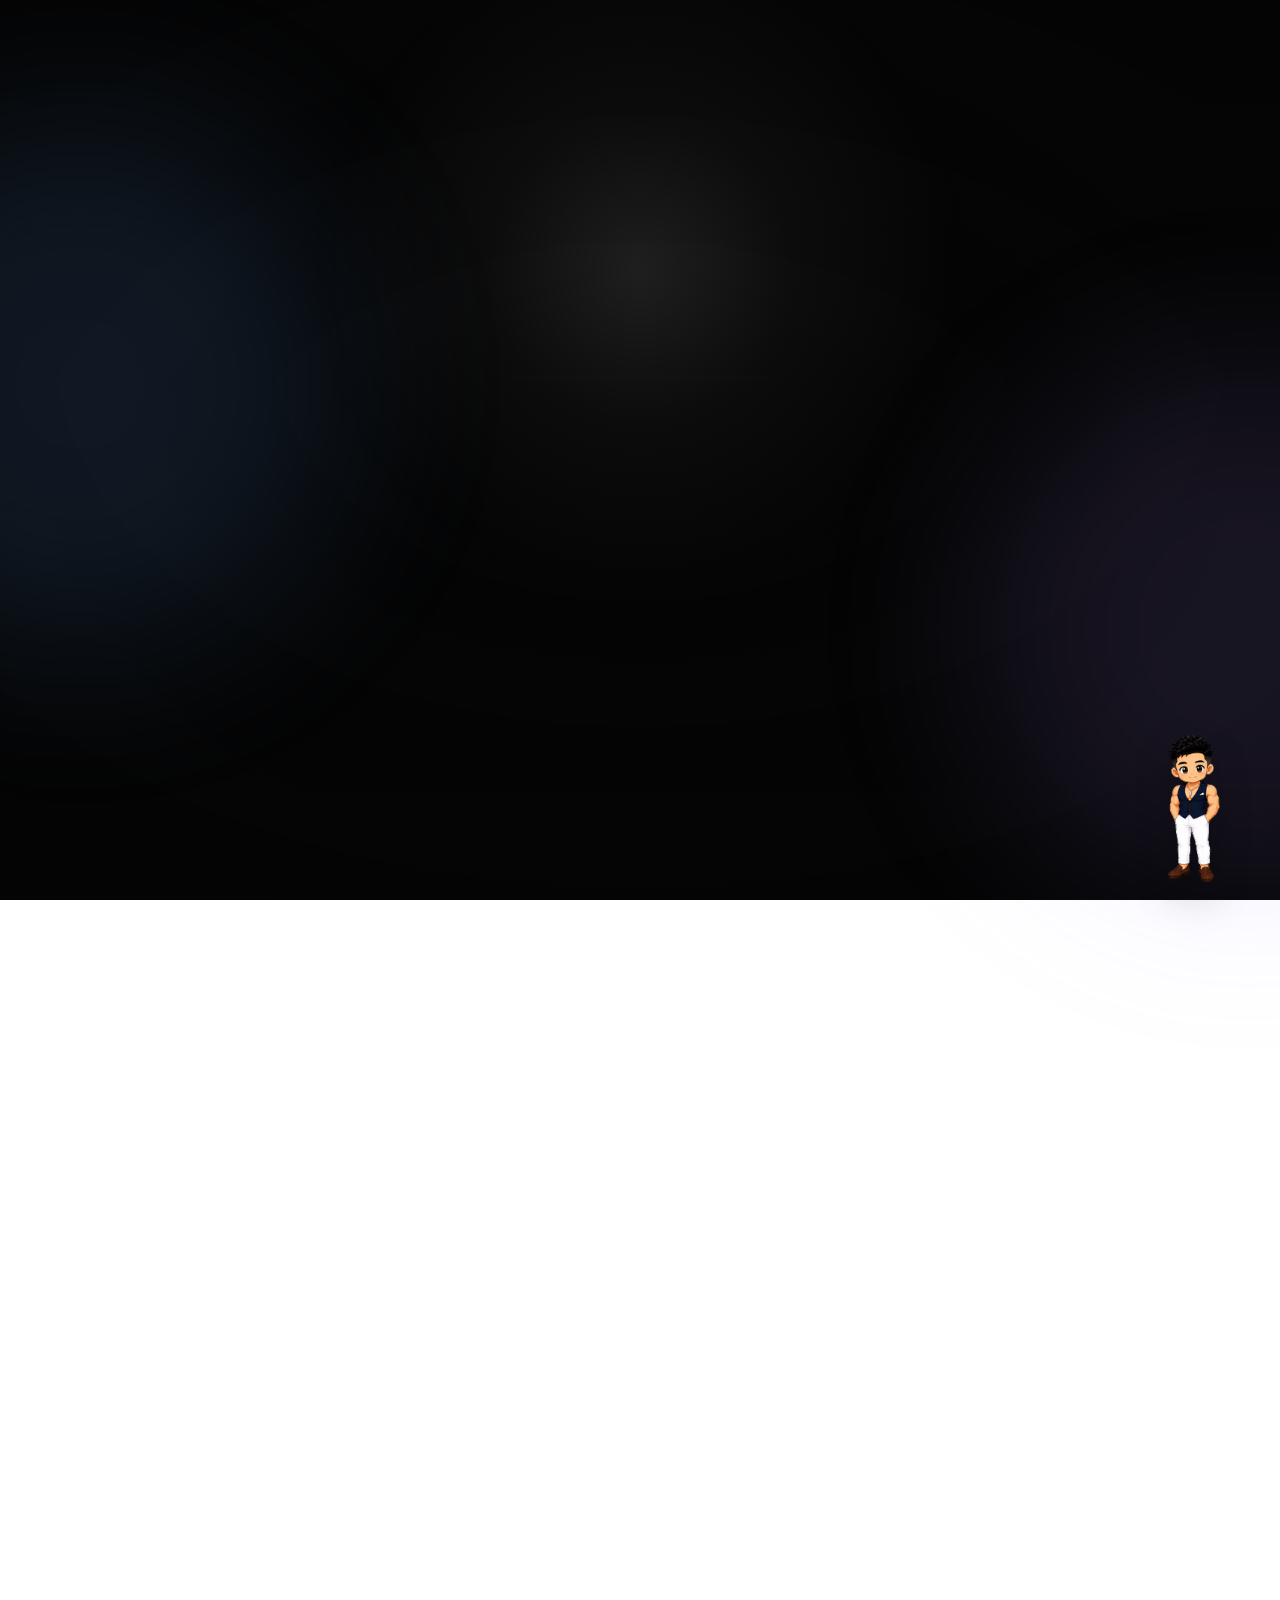
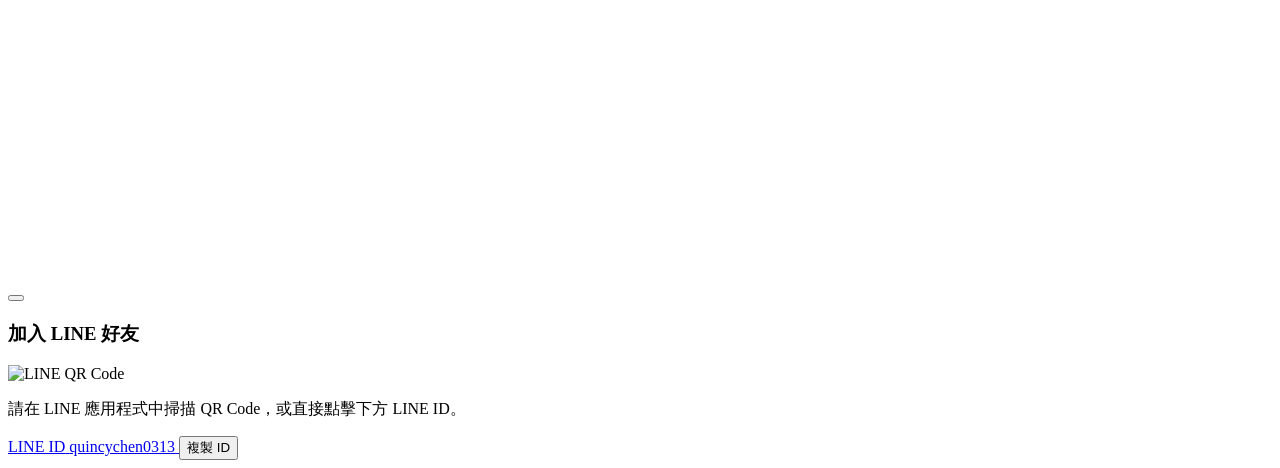
==== index.html @ ebfa7042 "Add files via upload" ====
<!DOCTYPE html>
<html lang="zh-TW" class="dark">
<head>
  <meta charset="UTF-8">
  <meta name="description" content="QUINCY PORTAL - 個人名片入口 | 社群連結、留言板與關於我">
  <meta property="og:title" content="QUINCY PORTAL - 個人名片入口">
  <meta property="og:type" content="website">
  <meta name="viewport" content="width=device-width, initial-scale=1.0">
  <meta name="theme-color" content="#0a0a0a">
  <title>QUINCY PORTAL - 個人名片入口</title>

  <link rel="icon" href="favicon.ico" sizes="any">
  <link rel="icon" type="image/png" sizes="32x32" href="favicon-32.png">
  <link rel="apple-touch-icon" sizes="180x180" href="apple-touch-icon.png">

  <link rel="preconnect" href="https://fonts.googleapis.com">
  <link rel="preconnect" href="https://fonts.gstatic.com" crossorigin>
  <link href="https://fonts.googleapis.com/css2?family=Inter:wght@400;500;600;700&family=Space+Grotesk:wght@500;600;700&family=JetBrains+Mono:wght@400;500;700&display=swap" rel="stylesheet">

  <script src="https://cdn.tailwindcss.com"></script>
  <script>
    tailwind.config = {
      darkMode: 'class',
      theme: {
        extend: {
          fontFamily: {
            sans: ['Inter', 'ui-sans-serif', 'system-ui', '-apple-system', 'sans-serif'],
            mono: ['JetBrains Mono', 'ui-monospace', 'SFMono-Regular', 'monospace'],
            display: ['Space Grotesk', 'sans-serif']
          }
        }
      }
    };
  </script>
  <script src="https://unpkg.com/lucide@latest"></script>

  <style>
    :root {
      --mx: 50vw;
      --my: 30vh;
      --tilt-x: 0deg;
      --tilt-y: 0deg;
      --logo-x: 0px;
      --logo-y: 0px;
      --logo-r: 0deg;
    }

    html { scroll-behavior: smooth; }
    body { min-height: 100vh; }

    /* Marcello cinematic background */
    #marcello-backdrop {
      position: fixed;
      inset: 0;
      z-index: 0;
      overflow: hidden;
      pointer-events: none;
      background: #fafafa;
      --seamless-video-opacity: .36;
    }
    .dark #marcello-backdrop {
      background: #050505;
      --seamless-video-opacity: .48;
    }
    #marcello-backdrop video {
      position: absolute;
      inset: 0;
      width: 100%;
      height: 100%;
      object-fit: cover;
      opacity: 0;
      transition: opacity 900ms linear;
      will-change: opacity;
    }
    #marcello-backdrop video.is-active { opacity: var(--seamless-video-opacity); }
    .dark #marcello-backdrop video {
      filter: invert(1) hue-rotate(180deg);
    }
    #marcello-backdrop::after {
      content: "";
      position: absolute;
      inset: 0;
      background:
        radial-gradient(ellipse at center, transparent 18%, rgba(250,250,250,.62) 82%),
        linear-gradient(to bottom, rgba(250,250,250,.34), rgba(250,250,250,.16) 42%, rgba(250,250,250,.5));
    }
    .dark #marcello-backdrop::after {
      background:
        radial-gradient(ellipse at center, transparent 18%, rgba(5,5,5,.68) 82%),
        linear-gradient(to bottom, rgba(5,5,5,.45), rgba(5,5,5,.2) 42%, rgba(5,5,5,.58));
    }

    .custom-scrollbar::-webkit-scrollbar { width: 4px; }
    .custom-scrollbar::-webkit-scrollbar-track { background: transparent; }
    .custom-scrollbar::-webkit-scrollbar-thumb {
      background: rgba(156,163,175,.3);
      border-radius: 9999px;
    }
    .dark .custom-scrollbar::-webkit-scrollbar-thumb { background: rgba(75,85,99,.45); }

    /* ambient interactive spotlight */
    #ambient-spotlight {
      position: fixed;
      inset: 0;
      pointer-events: none;
      z-index: 0;
      background:
        radial-gradient(540px circle at var(--mx) var(--my),
          rgba(255,255,255,.13),
          rgba(255,255,255,.045) 28%,
          transparent 62%);
      opacity: .82;
      transition: opacity .35s ease;
    }
    html:not(.dark) #ambient-spotlight {
      background:
        radial-gradient(560px circle at var(--mx) var(--my),
          rgba(0,0,0,.055),
          rgba(0,0,0,.018) 30%,
          transparent 64%);
      opacity: .72;
    }

    .ambient-orb {
      position: fixed;
      width: 34rem;
      height: 34rem;
      border-radius: 9999px;
      filter: blur(90px);
      opacity: .10;
      pointer-events: none;
      z-index: 0;
      animation: orb-drift 15s ease-in-out infinite alternate;
    }
    .orb-a { left: -12rem; top: 7rem; background: #60a5fa; }
    .orb-b { right: -15rem; bottom: 0; background: #a78bfa; animation-delay: -7s; }
    .dark .ambient-orb { opacity: .12; }
    @keyframes orb-drift {
      from { transform: translate3d(0,0,0) scale(1); }
      to { transform: translate3d(2.6rem,-2rem,0) scale(1.08); }
    }

    /* entrance */
    .reveal {
      opacity: 0;
      transform: translateY(14px) scale(.99);
      filter: blur(7px);
    }
    .is-ready .reveal {
      animation: reveal-in .72s cubic-bezier(.2,.8,.2,1) forwards;
      animation-delay: var(--delay, 0ms);
    }
    @keyframes reveal-in {
      to { opacity: 1; transform: translateY(0) scale(1); filter: blur(0); }
    }

    /* main board tilt */
    #portal-board-wrap {
      perspective: 1200px;
      width: 100%;
    }
    #portal-board {
      transform: rotateX(var(--tilt-x)) rotateY(var(--tilt-y));
      transform-style: preserve-3d;
      transition: transform .16s ease-out, box-shadow .35s ease, border-color .35s ease;
      will-change: transform;
    }
    #portal-board.is-settling { transition: transform .6s cubic-bezier(.2,.8,.2,1); }
    #portal-board:hover {
      box-shadow:
        0 30px 80px rgba(0,0,0,.12),
        0 8px 22px rgba(0,0,0,.08);
    }
    .dark #portal-board:hover {
      box-shadow:
        0 32px 92px rgba(0,0,0,.46),
        0 10px 28px rgba(0,0,0,.28);
    }

    /* logo motion */
    #logo-container {
      transform: translate3d(var(--logo-x), var(--logo-y), 0) rotate(var(--logo-r));
      transition: transform .16s ease-out;
      will-change: transform;
      position: relative;
      isolation: isolate;
    }
    #logo-container::after {
      content: "";
      position: absolute;
      inset: 17%;
      border-radius: 50%;
      background: radial-gradient(circle, rgba(255,255,255,.18), transparent 68%);
      filter: blur(20px);
      opacity: 0;
      transition: opacity .35s ease;
      pointer-events: none;
      z-index: 1;
    }
    #logo-container:hover::after { opacity: 1; }
    #default-logo-img {
      position: relative;
      z-index: 2;
      transition: transform .35s cubic-bezier(.2,.8,.2,1), filter .35s ease;
    }
    #logo-container:hover #default-logo-img { transform: scale(1.035); }
    .logo-video-layer {
      position: absolute;
      inset: 6%;
      z-index: 0;
      overflow: hidden;
      border-radius: 50%;
      background: #f5f5f5;
      box-shadow: inset 0 0 0 1px rgba(17,24,39,.08), 0 18px 44px rgba(15,23,42,.12);
      --seamless-video-opacity: .72;
    }
    .dark .logo-video-layer {
      background: #050505;
      box-shadow: inset 0 0 0 1px rgba(255,255,255,.12), 0 20px 48px rgba(0,0,0,.42);
      --seamless-video-opacity: .82;
    }
    .logo-video-layer video {
      position: absolute;
      inset: 0;
      width: 100%;
      height: 100%;
      object-fit: cover;
      opacity: 0;
      transition: opacity 900ms linear;
      will-change: opacity;
    }
    .logo-video-layer video.is-active { opacity: var(--seamless-video-opacity); }
    .dark .logo-video-layer video {
      filter: invert(1) hue-rotate(180deg);
    }
    .logo-video-layer::after {
      content: "";
      position: absolute;
      inset: 0;
      background: radial-gradient(circle at center, transparent 34%, rgba(245,245,245,.52) 82%);
      pointer-events: none;
    }
    .dark .logo-video-layer::after {
      background: radial-gradient(circle at center, transparent 34%, rgba(5,5,5,.58) 82%);
    }

    /* interactive cards */
    .interactive-card {
      position: relative;
      overflow: hidden;
      isolation: isolate;
      --cx: 50%;
      --cy: 50%;
    }
    .interactive-card::before {
      content: "";
      position: absolute;
      inset: 0;
      pointer-events: none;
      z-index: -1;
      background: radial-gradient(240px circle at var(--cx) var(--cy),
        rgba(255,255,255,.26),
        transparent 58%);
      opacity: 0;
      transition: opacity .25s ease;
    }
    .dark .interactive-card::before {
      background: radial-gradient(240px circle at var(--cx) var(--cy),
        rgba(255,255,255,.09),
        transparent 62%);
    }
    .interactive-card:hover::before { opacity: 1; }
    .interactive-card {
      transform: translate3d(0,0,0);
      transition:
        transform .28s cubic-bezier(.2,.8,.2,1),
        border-color .28s ease,
        background-color .28s ease,
        box-shadow .28s ease;
    }
    .interactive-card:hover {
      transform: translate3d(0,-4px,0) scale(1.006);
      box-shadow: 0 14px 34px rgba(0,0,0,.08);
    }
    .dark .interactive-card:hover { box-shadow: 0 16px 38px rgba(0,0,0,.24); }
    .interactive-card:active { transform: scale(.985); }

    /* liquid glass tabs */
    #glass-pill {
      position: absolute;
      top: 5px;
      bottom: 5px;
      left: 0;
      width: 0;
      border-radius: 9999px;
      background: linear-gradient(135deg, rgba(255,255,255,.94), rgba(255,255,255,.61));
      backdrop-filter: blur(16px) saturate(170%);
      -webkit-backdrop-filter: blur(16px) saturate(170%);
      border: 1px solid rgba(255,255,255,.72);
      box-shadow: 0 6px 18px rgba(0,0,0,.10), inset 0 1px 0 rgba(255,255,255,.95);
      transition:
        left .55s cubic-bezier(.30,1.60,.36,1),
        width .55s cubic-bezier(.30,1.60,.36,1),
        transform .35s ease,
        background .3s ease;
      will-change: left, width, transform;
      pointer-events: none;
      z-index: 0;
      overflow: hidden;
    }
    .dark #glass-pill {
      background: linear-gradient(135deg, rgba(255,255,255,.17), rgba(255,255,255,.06));
      border-color: rgba(255,255,255,.20);
      box-shadow: 0 6px 18px rgba(0,0,0,.40), inset 0 1px 0 rgba(255,255,255,.28);
    }
    #tab-bar.is-moving #glass-pill { transform: scaleY(.86) scaleX(1.05); }
    #glass-pill::after {
      content: "";
      position: absolute;
      inset: 0;
      border-radius: inherit;
      background: linear-gradient(115deg, transparent 32%, rgba(255,255,255,.55) 50%, transparent 68%);
      opacity: 0;
      transform: translateX(-60%);
    }
    #tab-bar.is-moving #glass-pill::after { animation: pill-shine .55s ease-out; }
    @keyframes pill-shine {
      0% { opacity: 0; transform: translateX(-60%); }
      45% { opacity: .9; }
      100% { opacity: 0; transform: translateX(60%); }
    }

    #theme-knob {
      position: absolute;
      top: 3px;
      left: 4px;
      width: 36px;
      height: 36px;
      border-radius: 9999px;
      background: linear-gradient(135deg, rgba(255,255,255,.96), rgba(255,255,255,.68));
      border: 1px solid rgba(255,255,255,.75);
      box-shadow: 0 2px 6px rgba(0,0,0,.16), inset 0 1px 0 rgba(255,255,255,.95);
      backdrop-filter: blur(8px) saturate(160%);
      -webkit-backdrop-filter: blur(8px) saturate(160%);
      transform: translateX(0);
      transition: transform .45s cubic-bezier(.30,1.60,.36,1), background .3s ease;
      pointer-events: none;
      z-index: 1;
    }
    .dark #theme-knob {
      transform: translateX(44px);
      background: linear-gradient(135deg, rgba(255,255,255,.30), rgba(255,255,255,.10));
      border-color: rgba(255,255,255,.28);
      box-shadow: 0 2px 8px rgba(0,0,0,.50), inset 0 1px 0 rgba(255,255,255,.32);
    }

    @keyframes glass-in {
      from { opacity: 0; filter: blur(12px); transform: translateY(9px) scale(.985); }
      to { opacity: 1; filter: blur(0); transform: translateY(0) scale(1); }
    }
    .tab-enter { animation: glass-in .48s cubic-bezier(.22,.9,.3,1); }

    /* tiny floating detail */
    .status-dot {
      box-shadow: 0 0 0 0 rgba(16,185,129,.35);
      animation: status-pulse 2.4s ease-out infinite;
    }
    @keyframes status-pulse {
      0% { box-shadow: 0 0 0 0 rgba(16,185,129,.35); }
      70% { box-shadow: 0 0 0 7px rgba(16,185,129,0); }
      100% { box-shadow: 0 0 0 0 rgba(16,185,129,0); }
    }

    @media (hover: none), (pointer: coarse) {
      #portal-board { transform: none !important; }
      .interactive-card:hover { transform: none; }
      #ambient-spotlight { display: none; }
      #logo-container { transform: none !important; }
    }

    @media (prefers-reduced-motion: reduce) {
      *, *::before, *::after {
        animation-duration: .01ms !important;
        animation-iteration-count: 1 !important;
        scroll-behavior: auto !important;
        transition-duration: .01ms !important;
      }
      #portal-board, #logo-container { transform: none !important; }
      .reveal { opacity: 1 !important; transform: none !important; filter: none !important; }
    }


    /* ===== CINEMATIC / MAX INTERACTION UPGRADE ===== */
    #intro-gate {
      position: fixed; inset: 0; z-index: 9999; display: grid; place-items: center;
      background: #050505; color: #fff; pointer-events: none;
      animation: introGate 1.65s cubic-bezier(.76,0,.24,1) forwards;
    }
    #intro-gate .intro-word {
      font-family: 'Space Grotesk', sans-serif; font-weight: 600; letter-spacing: .18em;
      font-size: clamp(1.3rem,4vw,2.6rem); text-transform: none;
      opacity: 0; transform: translateY(16px) scale(.94); filter: blur(12px);
      animation: introWord 1.1s .08s cubic-bezier(.16,1,.3,1) forwards;
    }
    #intro-gate .intro-line {
      position: absolute; left: 50%; top: calc(50% + 42px); width: min(280px,56vw); height: 1px;
      transform: translateX(-50%) scaleX(0); transform-origin: center;
      background: linear-gradient(90deg,transparent,rgba(255,255,255,.95),transparent);
      animation: introLine 1.05s .18s cubic-bezier(.16,1,.3,1) forwards;
    }
    @keyframes introWord { 55%,100% { opacity:1; transform:translateY(0) scale(1); filter:blur(0); } }
    @keyframes introLine { 55%,100% { transform:translateX(-50%) scaleX(1); } }
    @keyframes introGate {
      0%,68% { opacity:1; clip-path:inset(0 0 0 0); }
      100% { opacity:0; clip-path:inset(0 0 100% 0); visibility:hidden; }
    }

    #cursor-core, #cursor-ring {
      position: fixed; left: 0; top: 0; z-index: 9998; border-radius: 999px;
      pointer-events: none; opacity: 0; mix-blend-mode: difference;
    }
    #cursor-core { width:6px; height:6px; background:white; margin:-3px 0 0 -3px; }
    #cursor-ring { width:34px; height:34px; border:1px solid rgba(255,255,255,.72); margin:-17px 0 0 -17px; transition:width .22s,height .22s,margin .22s,opacity .2s,border-color .2s; }
    body.cursor-live #cursor-core, body.cursor-live #cursor-ring { opacity:.9; }
    body.cursor-hot #cursor-ring { width:54px; height:54px; margin:-27px 0 0 -27px; border-color:rgba(255,255,255,.95); }

    #trail-layer { position:fixed; inset:0; pointer-events:none; z-index:4; overflow:hidden; }
    .trail-star { position:absolute; width:4px; height:4px; border-radius:50%; background:currentColor; color:rgba(255,255,255,.68); animation:trailPop .7s ease-out forwards; }
    html:not(.dark) .trail-star { color:rgba(0,0,0,.33); }
    @keyframes trailPop { 0%{opacity:.85;transform:translate(-50%,-50%) scale(1)} 100%{opacity:0;transform:translate(-50%,-50%) scale(.1) translateY(16px)} }

    #portal-board-wrap { position:relative; }
    #portal-board-wrap::before {
      content:""; position:absolute; inset:-18px; border-radius:2.25rem; z-index:-1; opacity:.52;
      background:conic-gradient(from var(--halo-angle,0deg), transparent 0 12%, rgba(96,165,250,.28), transparent 30% 48%, rgba(167,139,250,.26), transparent 66% 82%, rgba(52,211,153,.16), transparent);
      filter:blur(24px); animation:haloSpin 10s linear infinite;
    }
    @property --halo-angle { syntax:'<angle>'; inherits:false; initial-value:0deg; }
    @keyframes haloSpin { to { --halo-angle:360deg; } }

    #portal-board::after {
      content:""; position:absolute; inset:0; pointer-events:none; border-radius:inherit; z-index:20;
      background:linear-gradient(115deg, transparent 28%, rgba(255,255,255,.12) 44%, transparent 58%);
      transform:translateX(-120%); opacity:0;
    }
    #portal-board:hover::after { opacity:1; animation:boardSweep 1.05s ease-out; }
    @keyframes boardSweep { to { transform:translateX(120%); } }

    #logo-container { transform-style:preserve-3d; }
    #logo-container::before {
      content:""; position:absolute; inset:2%; z-index:1; border:1px solid rgba(148,163,184,.24); border-radius:50%;
      animation:logoOrbit 9s linear infinite; pointer-events:none;
    }
    #logo-container .orbit-dot { position:absolute; width:7px; height:7px; border-radius:50%; background:currentColor; color:#fff; box-shadow:0 0 18px currentColor; z-index:3; }
    #logo-container .dot-a { left:50%; top:0; animation:orbitA 5.5s ease-in-out infinite alternate; }
    #logo-container .dot-b { right:7%; bottom:19%; width:4px; height:4px; animation:orbitB 4.2s ease-in-out infinite alternate; }
    html:not(.dark) #logo-container .orbit-dot { color:#111827; }
    @keyframes logoOrbit { to{transform:rotate(360deg)} }
    @keyframes orbitA { to{transform:translate3d(-34px,20px,40px) scale(1.5)} }
    @keyframes orbitB { to{transform:translate3d(-22px,-24px,30px) scale(.7)} }

    .interactive-card { transform-style:preserve-3d; --rx:0deg; --ry:0deg; --magx:0px; --magy:0px; }
    .interactive-card:hover { transform:translate3d(var(--magx),calc(var(--magy) - 5px),0) rotateX(var(--rx)) rotateY(var(--ry)) scale(1.012); }
    .interactive-card::after {
      content:""; position:absolute; inset:-60%; pointer-events:none; z-index:5;
      background:linear-gradient(110deg,transparent 40%,rgba(255,255,255,.30) 50%,transparent 60%);
      transform:translateX(-50%) rotate(8deg); opacity:0; transition:opacity .2s;
    }
    .interactive-card:hover::after { opacity:.65; animation:cardShine .78s ease-out; }
    @keyframes cardShine { to{transform:translateX(50%) rotate(8deg)} }

    .click-ripple { position:absolute; border-radius:50%; pointer-events:none; z-index:30; width:10px; height:10px; background:rgba(255,255,255,.46); transform:translate(-50%,-50%) scale(0); animation:ripple .62s ease-out forwards; }
    html:not(.dark) .click-ripple { background:rgba(0,0,0,.16); }
    @keyframes ripple { to{transform:translate(-50%,-50%) scale(20);opacity:0} }

    #theme-toggle-btn:hover { transform:translateY(-2px) scale(1.04); box-shadow:0 12px 28px rgba(0,0,0,.12); }
    #theme-toggle-btn:active { transform:scale(.96); }
    #theme-toggle-btn { transition:transform .28s cubic-bezier(.2,.8,.2,1), box-shadow .28s ease, border-color .3s, background-color .3s; }

    #ace-web-pet {
      position:fixed;
      right:max(14px,env(safe-area-inset-right));
      bottom:max(14px,env(safe-area-inset-bottom));
      z-index:35;
      width:144px;
      height:156px;
      padding:0;
      border:0;
      background:transparent;
      cursor:pointer;
      overflow:visible;
      filter:drop-shadow(0 18px 18px rgba(0,0,0,.24));
      transition:transform .3s cubic-bezier(.2,.8,.2,1),filter .3s ease;
      transform-origin:bottom center;
      -webkit-tap-highlight-color:transparent;
    }
    #ace-web-pet:hover {
      transform:translateY(-5px) scale(1.035);
      filter:drop-shadow(0 22px 22px rgba(0,0,0,.3));
    }
    #ace-web-pet:active { transform:translateY(-1px) scale(.97); }
    #ace-web-pet:focus-visible {
      outline:2px solid rgba(99,102,241,.9);
      outline-offset:5px;
      border-radius:24px;
    }
    #ace-pet-sprite {
      display:block;
      width:192px;
      height:208px;
      background-image:url('assets/ace-pet.webp');
      background-repeat:no-repeat;
      background-size:1536px 2288px;
      background-position:0 0;
      transform:scale(.75);
      transform-origin:top left;
      pointer-events:none;
      user-select:none;
    }

    .tab-btn i { transition:transform .35s cubic-bezier(.16,1,.3,1); }
    .tab-btn:hover i { transform:translateY(-2px) rotate(-7deg) scale(1.12); }

    @media (hover:none),(pointer:coarse) {
      #cursor-core,#cursor-ring,#trail-layer { display:none!important; }
      #portal-board-wrap::before { opacity:.28; animation-duration:16s; }
      .interactive-card:hover { transform:none; }
    }
    @media (max-width:640px) {
      #ace-web-pet {
        right:max(7px,env(safe-area-inset-right));
        bottom:max(9px,env(safe-area-inset-bottom));
        width:106px;
        height:115px;
      }
      #ace-pet-sprite { transform:scale(.552); }
    }
    @media (prefers-reduced-motion:reduce) {
      #intro-gate { display:none!important; }
      #cursor-core,#cursor-ring,#trail-layer { display:none!important; }
      #ace-web-pet { transition:none!important; }
    }

  </style>

  <script>
    const FIREBASE_CONFIG = {
      databaseURL: "https://quincy-portal-default-rtdb.firebaseio.com"
    };
  </script>
  <script src="https://www.gstatic.com/firebasejs/10.14.1/firebase-app-compat.js"></script>
  <script src="https://www.gstatic.com/firebasejs/10.14.1/firebase-database-compat.js"></script>
</head>

<body class="min-h-screen bg-neutral-50 dark:bg-neutral-950 text-neutral-900 dark:text-neutral-100 transition-colors duration-500 relative overflow-x-hidden flex flex-col">
  <div id="intro-gate" aria-hidden="true"><div class="intro-word">qVsion</div><div class="intro-line"></div></div>
  <div id="cursor-core" aria-hidden="true"></div><div id="cursor-ring" aria-hidden="true"></div><div id="trail-layer" aria-hidden="true"></div>
  <div id="marcello-backdrop" aria-hidden="true">
    <video class="seamless-video is-active" data-loop-slot="0" autoplay muted playsinline preload="auto">
      <source src="https://d8j0ntlcm91z4.cloudfront.net/user_38xzZboKViGWJOttwIXH07lWA1P/hf_20260718_132657_c3ce20d7-d20a-4498-b552-6d966fe3720a.mp4" type="video/mp4">
    </video>
    <video class="seamless-video" data-loop-slot="1" muted playsinline preload="auto">
      <source src="https://d8j0ntlcm91z4.cloudfront.net/user_38xzZboKViGWJOttwIXH07lWA1P/hf_20260718_132657_c3ce20d7-d20a-4498-b552-6d966fe3720a.mp4" type="video/mp4">
    </video>
  </div>
  <div class="fixed inset-0 bg-[linear-gradient(to_right,#8080800a_1px,transparent_1px),linear-gradient(to_bottom,#8080800a_1px,transparent_1px)] bg-[size:24px_24px] dark:bg-[linear-gradient(to_right,#ffffff05_1px,transparent_1px),linear-gradient(to_bottom,#ffffff05_1px,transparent_1px)] pointer-events-none z-0"></div>
  <div class="ambient-orb orb-a"></div>
  <div class="ambient-orb orb-b"></div>
  <div id="ambient-spotlight"></div>

  <header class="relative max-w-6xl mx-auto w-full px-6 py-4 flex justify-between items-center z-10 reveal" style="--delay:60ms">
    <div class="flex items-center gap-2 font-mono text-xs text-neutral-400 uppercase tracking-wider font-semibold">
      <i data-lucide="sparkles" class="text-amber-500 w-3.5 h-3.5"></i>
      <span>QUINCY PORTAL</span>
    </div>
    <div class="hidden sm:flex items-center gap-2 text-[10px] font-mono text-neutral-400 uppercase tracking-widest">
      <span class="status-dot w-1.5 h-1.5 rounded-full bg-emerald-500"></span>
      <span>Interactive / 2026</span>
    </div>
  </header>

  <main class="relative max-w-4xl mx-auto w-full px-6 py-8 flex-1 flex flex-col items-center justify-center gap-5 z-10">
    <div id="toast" class="fixed top-6 left-1/2 -translate-x-1/2 z-50 bg-emerald-500 text-white font-sans text-xs font-semibold px-4 py-2.5 rounded-full shadow-lg flex items-center gap-2 -translate-y-20 opacity-0 transition-all duration-300 pointer-events-none">
      <i data-lucide="check" class="w-3.5 h-3.5"></i>
      <span id="toast-message">完成</span>
    </div>

    <button
      id="theme-toggle-btn"
      type="button"
      aria-label="切換深淺色主題"
      title="淺色 / 深色模式"
      class="relative w-[88px] h-[44px] rounded-full border border-neutral-200 dark:border-neutral-700 bg-neutral-100/90 dark:bg-neutral-900/90 shadow-inner transition-colors duration-300 hover:border-neutral-300 dark:hover:border-neutral-600 shrink-0 reveal"
      style="--delay:120ms"
    >
      <i data-lucide="sun" class="absolute left-[12px] top-1/2 -translate-y-1/2 w-5 h-5 text-amber-400 pointer-events-none"></i>
      <i data-lucide="moon" class="absolute right-[12px] top-1/2 -translate-y-1/2 w-5 h-5 text-neutral-400 dark:text-indigo-300 pointer-events-none"></i>
      <span id="theme-knob"></span>
    </button>

    <div id="portal-board-wrap" class="reveal" style="--delay:180ms">
      <div id="portal-board" class="w-full bg-white/90 dark:bg-neutral-900/60 border border-neutral-200/70 dark:border-neutral-800/80 rounded-3xl shadow-xl overflow-hidden grid grid-cols-1 md:grid-cols-12 backdrop-blur-xl">
        <section class="md:col-span-5 bg-neutral-50/60 dark:bg-neutral-900/35 p-8 flex flex-col justify-between items-center text-center border-b md:border-b-0 md:border-r border-neutral-200/60 dark:border-neutral-800/80">
          <div class="w-full flex flex-col items-center md:-mt-2">
            <div class="w-full text-left hidden md:block mb-6">
              <span class="font-mono text-[10px] text-neutral-400 tracking-widest block mb-1">qVsion</span>
              <div class="h-[2px] w-8 bg-neutral-900 dark:bg-white transition-colors"></div>
            </div>

            <div class="my-4 md:my-0 flex flex-col items-center">
              <div id="logo-container" class="w-52 h-52 md:w-64 md:h-64 flex items-center justify-center">
                <div class="logo-video-layer" aria-hidden="true">
                  <video class="seamless-video is-active" data-loop-slot="0" autoplay muted playsinline preload="auto">
                    <source src="https://d8j0ntlcm91z4.cloudfront.net/user_38xzZboKViGWJOttwIXH07lWA1P/hf_20260718_132657_c3ce20d7-d20a-4498-b552-6d966fe3720a.mp4" type="video/mp4">
                  </video>
                  <video class="seamless-video" data-loop-slot="1" muted playsinline preload="auto">
                    <source src="https://d8j0ntlcm91z4.cloudfront.net/user_38xzZboKViGWJOttwIXH07lWA1P/hf_20260718_132657_c3ce20d7-d20a-4498-b552-6d966fe3720a.mp4" type="video/mp4">
                  </video>
                </div>
                <span class="orbit-dot dot-a"></span><span class="orbit-dot dot-b"></span>
                <img id="default-logo-img" src="assets/qlogo.png" alt="Quincy Logo" class="w-full h-full object-contain invert dark:invert-0 select-none drop-shadow-sm">
              </div>

              <div class="mt-4 flex flex-col items-center max-w-[320px] px-2 text-center select-none">
                <p class="font-sans text-xs italic text-neutral-600 dark:text-neutral-400 leading-normal tracking-wide">
                  "One must still have chaos in oneself, to give birth to a dancing star."
                </p>
                <p class="font-sans text-xs text-neutral-600 dark:text-neutral-400 mt-1.5 leading-normal">
                  「人心中仍須保有混沌，才能誕生一顆會跳舞的星。」
                </p>
                <span class="font-mono text-[10px] text-neutral-500 mt-1 uppercase tracking-widest">— Nietzsche</span>
              </div>
            </div>
          </div>

          <div class="space-y-4 w-full mt-7 md:mt-3">
            <div>
              <h1 id="profile-name" class="font-sans font-semibold text-2xl md:text-3xl tracking-tight text-neutral-900 dark:text-white max-w-full px-2 leading-tight"></h1>
              <div class="flex items-center justify-center gap-1.5 text-neutral-500 dark:text-neutral-400 text-sm mt-1">
                <i data-lucide="map-pin" class="w-3.5 h-3.5"></i>
                <span id="profile-location" class="font-sans"></span>
              </div>
            </div>

            <p id="profile-bio" class="font-sans text-sm text-neutral-500 dark:text-neutral-400 leading-relaxed px-4 max-w-sm mx-auto"></p>

            <div class="pt-2">
              <a href="mailto:quincychen0313@gmail.com" class="inline-flex items-center gap-1.5 px-2.5 py-1 rounded-full bg-neutral-100 dark:bg-neutral-800 text-xs font-mono text-neutral-500 dark:text-neutral-400 uppercase hover:bg-neutral-200 dark:hover:bg-neutral-700 hover:text-neutral-800 dark:hover:text-neutral-200 transition-all duration-300 shadow-sm hover:scale-[1.02]">
                <i data-lucide="mail" class="w-3 h-3"></i>
                <span>quincychen0313@gmail.com</span>
              </a>
            </div>
          </div>
        </section>

        <section class="md:col-span-7 p-6 sm:p-10 flex flex-col justify-between min-w-0">
          <div class="mb-6">
            <div id="tab-bar" class="relative inline-flex items-center gap-1 p-1.5 rounded-full bg-neutral-100/80 dark:bg-neutral-800/60 border border-neutral-200/70 dark:border-neutral-700/50 shadow-inner">
              <div id="glass-pill"></div>
              <button id="tab-btn-links" data-tab="links" type="button" class="tab-btn relative z-10 flex items-center gap-2 py-2 px-4 rounded-full font-sans text-sm font-semibold text-neutral-900 dark:text-white transition-colors duration-300">
                <i data-lucide="globe" class="w-4 h-4"></i><span>社群連結</span>
              </button>
              <button id="tab-btn-guestbook" data-tab="guestbook" type="button" class="tab-btn relative z-10 flex items-center gap-2 py-2 px-4 rounded-full font-sans text-sm font-medium text-neutral-400 hover:text-neutral-600 dark:hover:text-neutral-300 transition-colors duration-300">
                <i data-lucide="message-square" class="w-4 h-4"></i><span>留言板</span>
              </button>
              <button id="tab-btn-about" data-tab="about" type="button" class="tab-btn relative z-10 flex items-center gap-2 py-2 px-4 rounded-full font-sans text-sm font-medium text-neutral-400 hover:text-neutral-600 dark:hover:text-neutral-300 transition-colors duration-300">
                <i data-lucide="info" class="w-4 h-4"></i><span>關於我</span>
              </button>
            </div>
          </div>

          <div class="h-[520px] md:h-[600px] min-w-0">
            <div id="tab-content-links" class="tab-content h-full overflow-y-auto custom-scrollbar pr-2 space-y-4">
              <!-- Website -->
              <a id="website-link" href="https://quincychen0313.github.io" target="_blank" rel="noreferrer" class="interactive-card w-full text-left flex items-center justify-between p-5 rounded-2xl border border-neutral-200 dark:border-neutral-700 bg-neutral-100 dark:bg-neutral-800 group">
                <div class="flex items-center gap-4 min-w-0">
                  <div class="p-2 rounded-xl bg-neutral-900 shadow-sm group-hover:scale-105 transition-transform shrink-0">
                    <img src="favicon-64.png" alt="Quincy Logo" class="w-8 h-8 object-contain select-none">
                  </div>
                  <div class="min-w-0">
                    <span class="font-sans font-semibold text-base text-neutral-800 dark:text-neutral-200">個人網頁入口 / 作品集</span>
                    <span class="block font-mono text-xs text-neutral-400 mt-0.5">quincychen0313.github.io</span>
                    <p class="font-sans text-sm text-neutral-500 dark:text-neutral-400 mt-1">探索更多設計專案與數位產品作品集</p>
                  </div>
                </div>
                <i data-lucide="arrow-up-right" class="text-neutral-400 group-hover:text-neutral-700 dark:group-hover:text-neutral-200 group-hover:translate-x-0.5 group-hover:-translate-y-0.5 transition-all mr-1 w-5 h-5 shrink-0"></i>
              </a>

              <!-- Instagram -->
              <a href="https://www.instagram.com/quincychen/" target="_blank" rel="noreferrer" class="interactive-card w-full text-left flex items-center justify-between p-5 rounded-2xl border border-pink-100 dark:border-pink-900/30 bg-pink-50 dark:bg-pink-950/20 group">
                <div class="flex items-center gap-4 min-w-0">
                  <div class="p-3 rounded-xl bg-neutral-900 shadow-sm text-pink-400 shrink-0">
                    <svg viewBox="0 0 24 24" class="w-6 h-6 fill-current" aria-hidden="true"><path d="M7.0301.084c-1.2768.0602-2.1487.264-2.911.5634-.7888.3075-1.4575.72-2.1228 1.3877-.6652.6677-1.075 1.3368-1.3802 2.127-.2954.7638-.4956 1.6365-.552 2.914-.0564 1.2775-.0689 1.6882-.0626 4.947.0062 3.2586.0206 3.6671.0825 4.9473.061 1.2765.264 2.1482.5635 2.9107.308.7889.72 1.4573 1.388 2.1228.6679.6655 1.3365 1.0743 2.1285 1.38.7632.295 1.6361.4961 2.9134.552 1.2773.056 1.6884.069 4.9462.0627 3.2578-.0062 3.668-.0207 4.9478-.0814 1.28-.0607 2.147-.2652 2.9098-.5633.7889-.3086 1.4578-.72 2.1228-1.3881.665-.6682 1.0745-1.3378 1.3795-2.1284.2957-.7632.4966-1.636.552-2.9124.056-1.2809.0692-1.6898.063-4.948-.0063-3.2583-.021-3.6668-.0817-4.9465-.0607-1.2797-.264-2.1487-.5633-2.9117-.3084-.7889-.72-1.4568-1.3876-2.1228C21.2982 1.33 20.628.9208 19.8378.6165 19.074.321 18.2017.1197 16.9244.0645 15.6471.0093 15.236-.005 11.977.0014 8.718.0076 8.31.0215 7.0301.0839m.1402 21.6932c-1.17-.0509-1.8053-.2453-2.2287-.408-.5606-.216-.96-.4771-1.3819-.895-.422-.4178-.6811-.8186-.9-1.378-.1644-.4234-.3624-1.058-.4171-2.228-.0595-1.2645-.072-1.6442-.079-4.848-.007-3.2037.0053-3.583.0607-4.848.05-1.169.2456-1.805.408-2.2282.216-.5613.4762-.96.895-1.3816.4188-.4217.8184-.6814 1.3783-.9003.423-.1651 1.0575-.3614 2.227-.4171 1.2655-.06 1.6447-.072 4.848-.079 3.2033-.007 3.5835.005 4.8495.0608 1.169.0508 1.8053.2445 2.228.408.5608.216.96.4754 1.3816.895.4217.4194.6816.8176.9005 1.3787.1653.4217.3617 1.056.4169 2.2263.0602 1.2655.0739 1.645.0796 4.848.0058 3.203-.0055 3.5834-.061 4.848-.051 1.17-.245 1.8055-.408 2.2294-.216.5604-.4763.96-.8954 1.3814-.419.4215-.8181.6811-1.3783.9-.4224.1649-1.0577.3617-2.2262.4174-1.2656.0595-1.6448.072-4.8493.079-3.2045.007-3.5825-.006-4.848-.0608M16.953 5.5864A1.44 1.44 0 1 0 18.39 4.144a1.44 1.44 0 0 0-1.437 1.4424M5.8385 12.012c.0067 3.4032 2.7706 6.1557 6.173 6.1493 3.4026-.0065 6.157-2.7701 6.1506-6.1733-.0065-3.4032-2.771-6.1565-6.174-6.1498-3.403.0067-6.156 2.771-6.1496 6.1738M8 12.0077a4 4 0 1 1 4.008 3.9921A3.9996 3.9996 0 0 1 8 12.0077"/></svg>
                  </div>
                  <div>
                    <span class="font-sans font-semibold text-base text-neutral-800 dark:text-neutral-200">Instagram</span>
                    <span class="block font-mono text-xs text-neutral-400 mt-0.5">@quincychen</span>
                    <p class="font-sans text-sm text-neutral-500 dark:text-neutral-400 mt-1">生活日常、攝影作品與美學設計點滴</p>
                  </div>
                </div>
                <i data-lucide="arrow-up-right" class="text-neutral-400 group-hover:translate-x-0.5 group-hover:-translate-y-0.5 transition-all mr-1 w-5 h-5 shrink-0"></i>
              </a>

              <!-- Facebook -->
              <a href="https://www.facebook.com/quincychen0313" target="_blank" rel="noreferrer" class="interactive-card w-full text-left flex items-center justify-between p-5 rounded-2xl border border-blue-100 dark:border-blue-900/30 bg-blue-50 dark:bg-blue-950/20 group">
                <div class="flex items-center gap-4 min-w-0">
                  <div class="p-3 rounded-xl bg-neutral-900 shadow-sm text-blue-400 shrink-0">
                    <span class="w-6 h-6 flex items-center justify-center font-bold text-xl leading-none">f</span>
                  </div>
                  <div>
                    <span class="font-sans font-semibold text-base text-neutral-800 dark:text-neutral-200">Facebook</span>
                    <span class="block font-mono text-xs text-neutral-400 mt-0.5">Quincy Chen</span>
                    <p class="font-sans text-sm text-neutral-500 dark:text-neutral-400 mt-1">專業文章、設計觀點與趨勢分享</p>
                  </div>
                </div>
                <i data-lucide="arrow-up-right" class="text-neutral-400 group-hover:translate-x-0.5 group-hover:-translate-y-0.5 transition-all mr-1 w-5 h-5 shrink-0"></i>
              </a>

              <!-- Threads -->
              <a href="https://www.threads.net/@quincychen0313" target="_blank" rel="noreferrer" class="interactive-card w-full text-left flex items-center justify-between p-5 rounded-2xl border border-neutral-200 dark:border-neutral-800 bg-neutral-100/60 dark:bg-neutral-900/50 group">
                <div class="flex items-center gap-4 min-w-0">
                  <div class="p-3 rounded-xl bg-neutral-900 shadow-sm text-neutral-100 shrink-0">
                    <span class="w-6 h-6 flex items-center justify-center font-bold text-lg">@</span>
                  </div>
                  <div>
                    <span class="font-sans font-semibold text-base text-neutral-800 dark:text-neutral-200">Threads</span>
                    <span class="block font-mono text-xs text-neutral-400 mt-0.5">@quincychen0313</span>
                    <p class="font-sans text-sm text-neutral-500 dark:text-neutral-400 mt-1">Threads 社群分享、生活碎念與日常互動</p>
                  </div>
                </div>
                <i data-lucide="arrow-up-right" class="text-neutral-400 group-hover:translate-x-0.5 group-hover:-translate-y-0.5 transition-all mr-1 w-5 h-5 shrink-0"></i>
              </a>

              <!-- FaceTime -->
              <a href="facetime-audio://+886917080313" class="interactive-card w-full text-left flex items-center justify-between p-5 rounded-2xl border border-green-100 dark:border-green-900/30 bg-green-50 dark:bg-green-950/20 group">
                <div class="flex items-center gap-4 min-w-0">
                  <div class="p-3 rounded-xl bg-neutral-900 shadow-sm text-green-400 shrink-0">
                    <i data-lucide="video" class="w-6 h-6"></i>
                  </div>
                  <div>
                    <span class="font-sans font-semibold text-base text-neutral-800 dark:text-neutral-200">FaceTime</span>
                    <p class="font-sans text-sm text-neutral-500 dark:text-neutral-400 mt-1">Apple 裝置直撥語音通話，即刻對談</p>
                  </div>
                </div>
                <i data-lucide="arrow-up-right" class="text-neutral-400 group-hover:translate-x-0.5 group-hover:-translate-y-0.5 transition-all mr-1 w-5 h-5 shrink-0"></i>
              </a>

              <!-- LINE -->
              <button id="line-open-btn" type="button" class="interactive-card w-full text-left flex items-center justify-between p-5 rounded-2xl border border-[#06C755]/20 bg-[#06C755]/10 group">
                <div class="flex items-center gap-4 min-w-0">
                  <div class="p-3 rounded-xl bg-neutral-900 shadow-sm text-[#06C755] shrink-0">
                    <i data-lucide="message-circle" class="w-6 h-6"></i>
                  </div>
                  <div>
                    <div class="flex items-center gap-1.5">
                      <span class="font-sans font-semibold text-base text-neutral-800 dark:text-neutral-200">LINE 聯絡我</span>
                      <span class="inline-flex px-1.5 py-0.5 rounded-full bg-[#06C755]/20 text-[#06C755] text-[10px] font-mono font-medium">QR Code</span>
                    </div>
                    <span class="block font-mono text-xs text-neutral-400 mt-0.5">ID: quincychen0313</span>
                    <p class="font-sans text-sm text-neutral-500 dark:text-neutral-400 mt-1">即時溝通合作、商務洽詢或快速對話</p>
                  </div>
                </div>
                <i data-lucide="qr-code" class="text-neutral-400 group-hover:scale-110 transition-transform mr-1 w-5 h-5 shrink-0"></i>
              </button>

              <!-- WhatsApp -->
              <a href="https://wa.me/886917080313" target="_blank" rel="noreferrer" class="interactive-card w-full text-left flex items-center justify-between p-5 rounded-2xl border border-emerald-100 dark:border-emerald-900/30 bg-emerald-50 dark:bg-emerald-950/20 group">
                <div class="flex items-center gap-4 min-w-0">
                  <div class="p-3 rounded-xl bg-neutral-900 shadow-sm text-emerald-400 shrink-0">
                    <i data-lucide="phone" class="w-6 h-6"></i>
                  </div>
                  <div>
                    <span class="font-sans font-semibold text-base text-neutral-800 dark:text-neutral-200">WhatsApp</span>
                    <p class="font-sans text-sm text-neutral-500 dark:text-neutral-400 mt-1">國際洽詢與專案聯繫，直接開始對話</p>
                  </div>
                </div>
                <i data-lucide="arrow-up-right" class="text-neutral-400 group-hover:translate-x-0.5 group-hover:-translate-y-0.5 transition-all mr-1 w-5 h-5 shrink-0"></i>
              </a>

              <!-- Messenger -->
              <a href="https://m.me/quincychen0313" target="_blank" rel="noreferrer" class="interactive-card w-full text-left flex items-center justify-between p-5 rounded-2xl border border-sky-100 dark:border-sky-900/30 bg-sky-50 dark:bg-sky-950/20 group">
                <div class="flex items-center gap-4 min-w-0">
                  <div class="p-3 rounded-xl bg-neutral-900 shadow-sm text-sky-400 shrink-0">
                    <i data-lucide="send" class="w-6 h-6"></i>
                  </div>
                  <div>
                    <span class="font-sans font-semibold text-base text-neutral-800 dark:text-neutral-200">Messenger</span>
                    <span class="block font-mono text-xs text-neutral-400 mt-0.5">@quincychen0313</span>
                    <p class="font-sans text-sm text-neutral-500 dark:text-neutral-400 mt-1">Facebook 私訊，快速回覆日常詢問</p>
                  </div>
                </div>
                <i data-lucide="arrow-up-right" class="text-neutral-400 group-hover:translate-x-0.5 group-hover:-translate-y-0.5 transition-all mr-1 w-5 h-5 shrink-0"></i>
              </a>
            </div>

            <div id="tab-content-guestbook" class="tab-content hidden h-full overflow-y-auto custom-scrollbar pr-2 space-y-6">
              <div class="flex items-center justify-between border-b border-neutral-100 dark:border-neutral-800 pb-3">
                <div class="flex items-center gap-2">
                  <i data-lucide="message-square" class="text-neutral-500 dark:text-neutral-400 w-5 h-5"></i>
                  <h3 class="font-sans font-medium text-base uppercase tracking-wider text-neutral-800 dark:text-neutral-200">訪客留言板</h3>
                </div>
                <span id="guestbook-count" class="text-xs font-mono text-neutral-400">0 則留言</span>
              </div>

              <form id="guestbook-form" class="space-y-3 bg-neutral-50 dark:bg-neutral-950 p-4 rounded-xl border border-neutral-100 dark:border-neutral-900">
                <div>
                  <label for="guest-name" class="block font-mono text-xs uppercase tracking-wider text-neutral-400 font-semibold mb-1">你的稱呼</label>
                  <input id="guest-name" type="text" required placeholder="請輸入名字..." class="w-full font-sans text-sm bg-white dark:bg-neutral-900 border border-neutral-200 dark:border-neutral-800 rounded-lg px-3 py-2 text-neutral-800 dark:text-neutral-200 focus:outline-none focus:border-neutral-400 dark:focus:border-neutral-600 transition-colors">
                </div>
                <div>
                  <label for="guest-message" class="block font-mono text-xs uppercase tracking-wider text-neutral-400 font-semibold mb-1">留下你的祝福或留言</label>
                  <textarea id="guest-message" required rows="2" maxlength="150" placeholder="寫點什麼給 Quincy 吧..." class="w-full font-sans text-sm bg-white dark:bg-neutral-900 border border-neutral-200 dark:border-neutral-800 rounded-lg px-3 py-2 text-neutral-800 dark:text-neutral-200 focus:outline-none focus:border-neutral-400 dark:focus:border-neutral-600 transition-colors resize-none"></textarea>
                  <div class="flex justify-end text-xs font-mono text-neutral-400 mt-1"><span id="char-count">0</span>/150 字</div>
                </div>
                <button id="guestbook-submit-btn" type="submit" class="w-full flex items-center justify-center gap-2 py-2 px-4 rounded-lg bg-black dark:bg-white text-white dark:text-black font-sans text-sm font-semibold hover:opacity-90 active:scale-[.98] transition-all">
                  <i data-lucide="send" class="w-3.5 h-3.5"></i><span>送出留言</span>
                </button>
              </form>

              <div id="guestbook-messages" class="space-y-3"></div>
            </div>

            <div id="tab-content-about" class="tab-content hidden h-full overflow-y-auto custom-scrollbar pr-2 space-y-4">
              <div class="space-y-4 text-neutral-600 dark:text-neutral-300 font-sans text-sm leading-relaxed">
                <div class="interactive-card p-4 rounded-xl bg-neutral-50 dark:bg-neutral-950/50 border border-neutral-100 dark:border-neutral-900">
                  <h4 class="font-sans font-semibold text-base text-neutral-800 dark:text-neutral-100 mb-1 flex items-center gap-1.5">
                    <i data-lucide="file-text" class="text-neutral-500 w-4 h-4"></i>個人簡介 & 設計理念
                  </h4>
                  <p>你好，我是 Quincy！專注於極簡美學與品牌識別設計。我深信「好的設計不是增加多餘，而是減少贅飾直到完美」。</p>
                </div>

                <div class="interactive-card p-4 rounded-xl bg-neutral-50 dark:bg-neutral-950/50 border border-neutral-100 dark:border-neutral-900">
                  <h4 class="font-sans font-semibold text-base text-neutral-800 dark:text-neutral-100 mb-1 flex items-center gap-1.5">
                    <i data-lucide="sparkles" class="text-amber-500 w-4 h-4"></i>關於個人 Logo 識別
                  </h4>
                  <p>我這款獨特個人 Logo 的核心設計，是利用書法、哥德字體與現代流線幾何相融合的字母 <strong class="text-neutral-900 dark:text-white font-mono">QUINCY</strong>，交織構築出西裝大衣的修長肩線與西裝翻領，上方承接俐落白描的帥氣男士側面與硬朗髮型。這代表著將「個人姓名」直接塑造為「服裝軀幹」，極富前衛時裝定製概念與極簡精緻風格。</p>
                </div>

                <div class="grid grid-cols-1 sm:grid-cols-2 gap-3 pt-2">
                  <div class="interactive-card border border-neutral-200 dark:border-neutral-800 p-4 rounded-xl text-center">
                    <span class="block text-xs font-mono text-neutral-400 uppercase">設計語彙</span>
                    <span class="text-sm font-semibold text-neutral-800 dark:text-neutral-200">極簡主義 / 高對比 / 流線</span>
                  </div>
                  <div class="interactive-card border border-neutral-200 dark:border-neutral-800 p-4 rounded-xl text-center">
                    <span class="block text-xs font-mono text-neutral-400 uppercase">合作洽談</span>
                    <span class="text-sm font-semibold text-neutral-800 dark:text-neutral-200">Instagram DM / LINE 聯絡</span>
                  </div>
                </div>
              </div>
            </div>
          </div>

          <div class="border-t border-neutral-100 dark:border-neutral-800 pt-4 mt-6 flex justify-between items-center text-[10px] font-mono text-neutral-400">
            <span>© <span id="footer-year"></span> Quincy Chen. ALL RIGHTS RESERVED.</span>
            <span class="hidden sm:inline">MINIMALISM IS AN ATTITUDE.</span>
          </div>
        </section>
      </div>
    </div>
  </main>

  <button id="ace-web-pet" type="button" aria-label="讓 Ace 小偶打招呼" title="點我互動">
    <span id="ace-pet-sprite" aria-hidden="true"></span>
  </button>

  <div id="line-modal" class="fixed inset-0 z-50 flex items-center justify-center p-4 bg-black/60 backdrop-blur-sm opacity-0 pointer-events-none transition-all duration-300">
    <div id="line-modal-card" class="relative w-full max-w-sm bg-white dark:bg-neutral-900 rounded-3xl p-6 shadow-2xl border border-neutral-100 dark:border-neutral-800 text-center scale-95 transition-all duration-300">
      <button id="line-close-btn" type="button" class="absolute top-4 right-4 p-1.5 rounded-full hover:bg-neutral-100 dark:hover:bg-neutral-800 text-neutral-400 transition-colors" aria-label="關閉">
        <i data-lucide="x" class="w-4 h-4"></i>
      </button>
      <div class="flex flex-col items-center mb-5">
        <div class="w-10 h-10 rounded-full bg-[#06C755]/10 flex items-center justify-center text-[#06C755] mb-2">
          <i data-lucide="message-circle" class="w-5 h-5"></i>
        </div>
        <h3 class="font-sans font-bold text-base text-neutral-900 dark:text-neutral-100">加入 LINE 好友</h3>
      </div>

      <div class="relative mx-auto w-52 h-52 bg-white p-3 rounded-2xl border border-neutral-100 dark:border-neutral-800 shadow-sm mb-4 overflow-hidden">
        <img
          src="https://api.qrserver.com/v1/create-qr-code/?size=220x220&data=https%3A%2F%2Fline.me%2Fti%2Fp%2F~quincychen0313"
          alt="LINE QR Code"
          class="w-full h-full object-contain"
        >
        <div class="absolute left-3 right-3 h-0.5 bg-[#06C755] opacity-75 shadow-[0_0_8px_#06C755] animate-[scan_2s_ease-in-out_infinite_alternate]"></div>
      </div>

      <p class="font-sans text-[11px] text-neutral-500 dark:text-neutral-400 max-w-xs mx-auto mb-4 leading-relaxed">
        請在 LINE 應用程式中掃描 QR Code，或直接點擊下方 LINE ID。
      </p>

      <div class="bg-neutral-50 dark:bg-neutral-950 rounded-xl p-3 flex items-center justify-between border border-neutral-100 dark:border-neutral-800">
        <a href="https://line.me/ti/p/~quincychen0313" target="_blank" rel="noopener noreferrer" class="text-left flex-1 mr-2 group">
          <span class="block font-mono text-[10px] uppercase tracking-wider text-neutral-400 font-semibold group-hover:text-[#06C755] transition-colors">LINE ID</span>
          <span class="font-mono text-sm text-neutral-900 dark:text-neutral-200 font-bold group-hover:text-[#06C755] transition-colors">quincychen0313</span>
        </a>
        <button id="copy-line-btn" type="button" class="flex items-center gap-1.5 px-3 py-1.5 rounded-lg font-sans text-xs font-medium transition-all shrink-0 bg-neutral-200 dark:bg-neutral-800 text-neutral-800 dark:text-neutral-200 hover:bg-neutral-300 dark:hover:bg-neutral-700">
          <i data-lucide="copy" class="w-3 h-3"></i><span>複製 ID</span>
        </button>
      </div>
    </div>
  </div>

  <style>
    @keyframes scan { 0% { top: 6%; } 100% { top: 94%; } }
  </style>

  <script>
    const state = {
      darkMode: true,
      activeTab: 'links',
      profileName: 'Quincy Chen / 陳宏瑋',
      profileLocation: 'Taichung, Taiwan / 台中, 台灣',
      profileBio: '獨立品牌設計師 & 創意總監。致力於將高對比、極簡線條與極致對稱美學，融入數位產品與實體媒介中。',
      lineId: 'quincychen0313',
      messages: []
    };

    const AVATAR_COLORS = [
      'bg-slate-200 dark:bg-slate-800 text-slate-700 dark:text-slate-300',
      'bg-zinc-200 dark:bg-zinc-800 text-zinc-700 dark:text-zinc-300',
      'bg-neutral-200 dark:bg-neutral-800 text-neutral-700 dark:text-neutral-300',
      'bg-stone-200 dark:bg-stone-800 text-stone-700 dark:text-stone-300'
    ];

    let guestbookDB = null;

    const CLIENT_TOKEN = (() => {
      let token = localStorage.getItem('quincy_client_token');
      if (!token) {
        token = Math.random().toString(36).slice(2) + Date.now().toString(36);
        localStorage.setItem('quincy_client_token', token);
      }
      return token;
    })();

    function loadState() {
      if (localStorage.getItem('quincy_dark_mode') !== null) {
        state.darkMode = localStorage.getItem('quincy_dark_mode') === 'true';
      }
      const savedMessages = localStorage.getItem('quincy_guestbook_messages');
      if (savedMessages) {
        try { state.messages = JSON.parse(savedMessages); } catch (_) {}
      }
    }

    function saveState() {
      localStorage.setItem('quincy_dark_mode', String(state.darkMode));
      localStorage.setItem('quincy_guestbook_messages', JSON.stringify(state.messages));
    }

    function applyTheme() {
      document.documentElement.classList.toggle('dark', state.darkMode);
      document.querySelector('meta[name="theme-color"]').setAttribute('content', state.darkMode ? '#0a0a0a' : '#fafafa');
    }

    function renderProfile() {
      const nameEl = document.getElementById('profile-name');
      const parts = state.profileName.split('/').map(s => s.trim()).filter(Boolean);
      nameEl.innerHTML = '';
      parts.forEach((part, index) => {
        const span = document.createElement('span');
        span.textContent = part;
        span.className = 'block whitespace-nowrap' + (index ? ' text-xl md:text-2xl mt-0.5 text-neutral-700 dark:text-neutral-300' : '');
        nameEl.appendChild(span);
      });
      document.getElementById('profile-location').textContent = state.profileLocation;
      document.getElementById('profile-bio').textContent = state.profileBio;
      document.getElementById('footer-year').textContent = new Date().getFullYear();
    }

    function movePill(tabId, animate = true) {
      const bar = document.getElementById('tab-bar');
      const pill = document.getElementById('glass-pill');
      const btn = document.getElementById(`tab-btn-${tabId}`);
      if (!bar || !pill || !btn) return;
      if (!animate) pill.style.transition = 'none';

      const br = bar.getBoundingClientRect();
      const tr = btn.getBoundingClientRect();
      pill.style.left = `${tr.left - br.left}px`;
      pill.style.width = `${tr.width}px`;

      if (!animate) {
        void pill.offsetWidth;
        pill.style.transition = '';
      } else {
        bar.classList.remove('is-moving');
        void pill.offsetWidth;
        bar.classList.add('is-moving');
        clearTimeout(movePill._timer);
        movePill._timer = setTimeout(() => bar.classList.remove('is-moving'), 560);
      }
    }

    function switchTab(tabId) {
      const same = state.activeTab === tabId;
      state.activeTab = tabId;

      ['links','guestbook','about'].forEach(id => {
        const button = document.getElementById(`tab-btn-${id}`);
        const content = document.getElementById(`tab-content-${id}`);
        const active = id === tabId;

        button.className = active
          ? 'tab-btn relative z-10 flex items-center gap-2 py-2 px-4 rounded-full font-sans text-sm font-semibold text-neutral-900 dark:text-white transition-colors duration-300'
          : 'tab-btn relative z-10 flex items-center gap-2 py-2 px-4 rounded-full font-sans text-sm font-medium text-neutral-400 hover:text-neutral-600 dark:hover:text-neutral-300 transition-colors duration-300';

        content.classList.toggle('hidden', !active);
        if (active && !same) {
          content.classList.remove('tab-enter');
          void content.offsetWidth;
          content.classList.add('tab-enter');
        }
      });

      movePill(tabId, !same);
      lucide.createIcons();
      initInteractiveCards();
    }

    function escapeHtml(value) {
      return String(value)
        .replace(/&/g,'&amp;').replace(/</g,'&lt;').replace(/>/g,'&gt;')
        .replace(/"/g,'&quot;').replace(/'/g,'&#39;');
    }

    function renderGuestbook() {
      const container = document.getElementById('guestbook-messages');
      document.getElementById('guestbook-count').textContent = `${state.messages.length} 則留言`;

      if (!state.messages.length) {
        container.innerHTML = '<div class="py-8 text-center text-neutral-400 dark:text-neutral-500 font-sans text-sm"><p>尚無留言。留下第一則祝福吧！</p></div>';
        return;
      }

      container.innerHTML = state.messages.map(msg => {
        const canDelete = msg.owner === CLIENT_TOKEN;
        return `
          <div class="interactive-card bg-neutral-50/60 dark:bg-neutral-950/40 p-3.5 rounded-xl border border-neutral-100 dark:border-neutral-900 flex gap-3 group relative">
            <div class="w-9 h-9 rounded-full ${msg.avatarColor || AVATAR_COLORS[0]} flex items-center justify-center font-sans text-xs font-bold shrink-0">
              ${escapeHtml(msg.name || '?').charAt(0).toUpperCase()}
            </div>
            <div class="flex-1 min-w-0">
              <div class="flex items-baseline justify-between mb-0.5 ${canDelete ? 'pr-7' : ''}">
                <span class="font-sans font-bold text-sm text-neutral-800 dark:text-neutral-200 truncate">${escapeHtml(msg.name || '')}</span>
                <span class="font-mono text-[10px] text-neutral-400">${escapeHtml(msg.timestamp || '')}</span>
              </div>
              <p class="font-sans text-sm text-neutral-600 dark:text-neutral-300 leading-relaxed break-words">${escapeHtml(msg.message || '')}</p>
            </div>
            ${canDelete ? `<button type="button" class="delete-message absolute top-3 right-3 p-1 rounded-md text-neutral-400 hover:text-red-500 transition-colors" data-id="${msg.id}" aria-label="刪除留言"><i data-lucide="trash-2" class="w-3.5 h-3.5"></i></button>` : ''}
          </div>`;
      }).join('');

      container.querySelectorAll('.delete-message').forEach(btn => {
        btn.addEventListener('click', () => deleteMessage(btn.dataset.id));
      });
      lucide.createIcons();
      initInteractiveCards();
    }

    function initGuestbookSync() {
      if (!window.firebase || !FIREBASE_CONFIG) {
        renderGuestbook();
        return;
      }
      try {
        if (!firebase.apps.length) firebase.initializeApp(FIREBASE_CONFIG);
        guestbookDB = firebase.database();
        guestbookDB.ref('guestbook').orderByChild('ts').on('value', snap => {
          const raw = snap.val() || {};
          state.messages = Object.entries(raw)
            .map(([key, value]) => ({ ...value, id: key }))
            .sort((a,b) => (b.ts || 0) - (a.ts || 0));
          renderGuestbook();
        }, () => {
          guestbookDB = null;
          renderGuestbook();
        });
      } catch (_) {
        guestbookDB = null;
        renderGuestbook();
      }
    }

    function submitGuestbook(event) {
      event.preventDefault();
      const nameInput = document.getElementById('guest-name');
      const messageInput = document.getElementById('guest-message');
      const name = nameInput.value.trim();
      const message = messageInput.value.trim();
      if (!name || !message) return;

      const now = new Date();
      const timestamp = `${now.getFullYear()}-${String(now.getMonth()+1).padStart(2,'0')}-${String(now.getDate()).padStart(2,'0')} ${String(now.getHours()).padStart(2,'0')}:${String(now.getMinutes()).padStart(2,'0')}`;
      const newMessage = {
        name, message, timestamp,
        ts: Date.now(),
        owner: CLIENT_TOKEN,
        avatarColor: AVATAR_COLORS[Math.floor(Math.random() * AVATAR_COLORS.length)]
      };

      const finish = text => {
        nameInput.value = '';
        messageInput.value = '';
        document.getElementById('char-count').textContent = '0';
        showToast(text);
      };

      if (guestbookDB) {
        guestbookDB.ref('guestbook').push(newMessage)
          .then(() => finish('留言成功送出！'))
          .catch(() => showToast('送出失敗，請稍後再試。'));
      } else {
        newMessage.id = String(Date.now());
        state.messages.unshift(newMessage);
        saveState();
        renderGuestbook();
        finish('留言已儲存在此瀏覽器。');
      }
    }

    function deleteMessage(id) {
      const msg = state.messages.find(item => item.id === id);
      if (!msg || msg.owner !== CLIENT_TOKEN) return;
      if (!confirm('確定要刪除這則留言嗎？')) return;

      if (guestbookDB) {
        guestbookDB.ref(`guestbook/${id}`).remove().then(() => showToast('留言已刪除。'));
      } else {
        state.messages = state.messages.filter(item => item.id !== id);
        saveState();
        renderGuestbook();
        showToast('留言已刪除。');
      }
    }

    function showToast(message) {
      const toast = document.getElementById('toast');
      document.getElementById('toast-message').textContent = message;
      toast.classList.remove('-translate-y-20','opacity-0');
      toast.classList.add('translate-y-0','opacity-100');
      clearTimeout(showToast._timer);
      showToast._timer = setTimeout(() => {
        toast.classList.add('-translate-y-20','opacity-0');
        toast.classList.remove('translate-y-0','opacity-100');
      }, 2400);
    }

    function openLineModal() {
      const modal = document.getElementById('line-modal');
      const card = document.getElementById('line-modal-card');
      modal.classList.remove('opacity-0','pointer-events-none');
      card.classList.remove('scale-95');
      card.classList.add('scale-100');
    }

    function closeLineModal() {
      const modal = document.getElementById('line-modal');
      const card = document.getElementById('line-modal-card');
      modal.classList.add('opacity-0','pointer-events-none');
      card.classList.add('scale-95');
      card.classList.remove('scale-100');
    }

    async function copyLineId() {
      try {
        await navigator.clipboard.writeText(state.lineId);
        showToast('LINE ID 已複製');
      } catch (_) {
        showToast(`LINE ID：${state.lineId}`);
      }
    }

    function initPointerEffects() {
      const root = document.documentElement;
      const board = document.getElementById('portal-board');
      const boardWrap = document.getElementById('portal-board-wrap');
      const logo = document.getElementById('logo-container');

      window.addEventListener('pointermove', event => {
        root.style.setProperty('--mx', `${event.clientX}px`);
        root.style.setProperty('--my', `${event.clientY}px`);
      }, { passive: true });

      if (matchMedia('(hover: hover) and (pointer: fine)').matches) {
        boardWrap.addEventListener('pointermove', event => {
          const rect = boardWrap.getBoundingClientRect();
          const x = (event.clientX - rect.left) / rect.width - .5;
          const y = (event.clientY - rect.top) / rect.height - .5;
          root.style.setProperty('--tilt-x', `${(-y * 3.4).toFixed(2)}deg`);
          root.style.setProperty('--tilt-y', `${(x * 4.2).toFixed(2)}deg`);
          root.style.setProperty('--logo-x', `${(x * 9).toFixed(2)}px`);
          root.style.setProperty('--logo-y', `${(y * 7).toFixed(2)}px`);
          root.style.setProperty('--logo-r', `${(x * 1.2).toFixed(2)}deg`);
          board.classList.remove('is-settling');
        }, { passive: true });

        boardWrap.addEventListener('pointerleave', () => {
          board.classList.add('is-settling');
          root.style.setProperty('--tilt-x','0deg');
          root.style.setProperty('--tilt-y','0deg');
          root.style.setProperty('--logo-x','0px');
          root.style.setProperty('--logo-y','0px');
          root.style.setProperty('--logo-r','0deg');
          setTimeout(() => board.classList.remove('is-settling'), 650);
        });

        logo.addEventListener('pointermove', event => {
          const rect = logo.getBoundingClientRect();
          const x = (event.clientX - rect.left) / rect.width - .5;
          const y = (event.clientY - rect.top) / rect.height - .5;
          root.style.setProperty('--logo-x', `${(x * 14).toFixed(2)}px`);
          root.style.setProperty('--logo-y', `${(y * 12).toFixed(2)}px`);
        }, { passive: true });
      }
    }

    function initInteractiveCards() {
      document.querySelectorAll('.interactive-card').forEach(card => {
        if (card.dataset.motionReady) return;
        card.dataset.motionReady = '1';
        card.addEventListener('pointermove', event => {
          const rect = card.getBoundingClientRect();
          card.style.setProperty('--cx', `${event.clientX - rect.left}px`);
          card.style.setProperty('--cy', `${event.clientY - rect.top}px`);
        }, { passive: true });
      });
    }

    function initSeamlessVideoLoop() {
      const slots = [0, 1].map(slot =>
        Array.from(document.querySelectorAll(`.seamless-video[data-loop-slot="${slot}"]`))
      );
      const master = slots[0][0];
      if (!master || !slots[1].length) return;

      const crossfadeMs = 900;
      const crossfadeSeconds = crossfadeMs / 1000;
      let activeSlot = 0;
      let isCrossfading = false;
      let frameId = 0;
      let fallbackTimer = 0;

      const safelyPlay = video => {
        const attempt = video.play();
        if (attempt && typeof attempt.catch === 'function') attempt.catch(() => {});
      };

      const prepareSlot = (slot, time = 0) => {
        slots[slot].forEach(video => {
          video.currentTime = time;
          safelyPlay(video);
        });
      };

      const pauseSlot = slot => {
        slots[slot].forEach(video => {
          video.pause();
          video.currentTime = 0;
        });
      };

      const scheduleFallback = () => {
        clearTimeout(fallbackTimer);
        const current = slots[activeSlot][0];
        if (!current || !Number.isFinite(current.duration)) return;
        const delay = Math.max(80, (current.duration - current.currentTime - crossfadeSeconds) * 1000);
        fallbackTimer = setTimeout(beginCrossfade, delay);
      };

      const beginCrossfade = () => {
        if (isCrossfading) return;
        isCrossfading = true;
        const previousSlot = activeSlot;
        const nextSlot = 1 - previousSlot;

        prepareSlot(nextSlot, 0);
        requestAnimationFrame(() => {
          slots[nextSlot].forEach(video => video.classList.add('is-active'));
          slots[previousSlot].forEach(video => video.classList.remove('is-active'));
        });

        setTimeout(() => {
          pauseSlot(previousSlot);
          activeSlot = nextSlot;
          isCrossfading = false;
          scheduleFallback();
        }, crossfadeMs + 40);
      };

      const monitor = () => {
        const current = slots[activeSlot][0];
        if (!isCrossfading && current && Number.isFinite(current.duration) &&
            current.duration - current.currentTime <= crossfadeSeconds) {
          beginCrossfade();
        }
        frameId = requestAnimationFrame(monitor);
      };

      const start = () => {
        slots.flat().forEach(video => video.pause());
        slots[0].forEach(video => video.classList.add('is-active'));
        slots[1].forEach(video => video.classList.remove('is-active'));
        prepareSlot(0, 0);
        scheduleFallback();
        cancelAnimationFrame(frameId);
        frameId = requestAnimationFrame(monitor);
      };

      if (master.readyState >= 1) start();
      else master.addEventListener('loadedmetadata', start, { once: true });

      document.addEventListener('visibilitychange', () => {
        if (document.hidden) return;
        const current = slots[activeSlot][0];
        if (!current || current.ended || current.currentTime >= current.duration - .05) {
          beginCrossfade();
        } else {
          slots[activeSlot].forEach(safelyPlay);
          scheduleFallback();
        }
      });
    }

    function initAcePet() {
      const pet = document.getElementById('ace-web-pet');
      const sprite = document.getElementById('ace-pet-sprite');
      if (!pet || !sprite) return;

      const animations = {
        idle: { row:0, durations:[280,110,110,140,140,320], loop:true },
        waving: { row:3, durations:[140,140,140,280], loop:false },
        jumping: { row:4, durations:[140,140,140,140,280], loop:false }
      };
      let timer = 0;

      const showFrame = (row, frame) => {
        sprite.style.backgroundPosition = `${-frame * 192}px ${-row * 208}px`;
      };

      const play = name => {
        clearTimeout(timer);
        const animation = animations[name];
        let frame = 0;

        const advance = () => {
          showFrame(animation.row, frame);
          const delay = animation.durations[frame];
          frame += 1;
          if (frame >= animation.durations.length) {
            if (animation.loop) frame = 0;
            else {
              timer = setTimeout(() => play('idle'), delay);
              return;
            }
          }
          timer = setTimeout(advance, delay);
        };
        advance();
      };

      if (matchMedia('(prefers-reduced-motion:reduce)').matches) {
        showFrame(0, 0);
        return;
      }

      pet.addEventListener('pointerenter', () => play('waving'));
      pet.addEventListener('click', () => play('jumping'));
      play('idle');
    }



    function initMaxMotion() {
      if (!matchMedia('(hover: hover) and (pointer: fine)').matches) return;
      const core = document.getElementById('cursor-core');
      const ring = document.getElementById('cursor-ring');
      const trail = document.getElementById('trail-layer');
      let tx = innerWidth/2, ty = innerHeight/2, rx = tx, ry = ty, lastTrail = 0;

      const animateCursor = () => {
        rx += (tx-rx)*.16; ry += (ty-ry)*.16;
        ring.style.transform = `translate3d(${rx}px,${ry}px,0)`;
        requestAnimationFrame(animateCursor);
      };
      animateCursor();

      window.addEventListener('pointermove', e => {
        tx=e.clientX; ty=e.clientY;
        core.style.transform=`translate3d(${tx}px,${ty}px,0)`;
        document.body.classList.add('cursor-live');
        const now=performance.now();
        if (now-lastTrail>34) {
          lastTrail=now;
          const star=document.createElement('span'); star.className='trail-star';
          star.style.left=tx+'px'; star.style.top=ty+'px';
          const size=2+Math.random()*3; star.style.width=size+'px'; star.style.height=size+'px';
          trail.appendChild(star); setTimeout(()=>star.remove(),720);
        }
      }, {passive:true});

      document.querySelectorAll('a,button,.interactive-card').forEach(el=>{
        el.addEventListener('pointerenter',()=>document.body.classList.add('cursor-hot'));
        el.addEventListener('pointerleave',()=>document.body.classList.remove('cursor-hot'));
      });

      document.querySelectorAll('.interactive-card').forEach(card=>{
        card.addEventListener('pointermove', e=>{
          const r=card.getBoundingClientRect();
          const nx=(e.clientX-r.left)/r.width-.5, ny=(e.clientY-r.top)/r.height-.5;
          card.style.setProperty('--ry',`${(nx*5.5).toFixed(2)}deg`);
          card.style.setProperty('--rx',`${(-ny*4.5).toFixed(2)}deg`);
          card.style.setProperty('--magx',`${(nx*3).toFixed(2)}px`);
          card.style.setProperty('--magy',`${(ny*2).toFixed(2)}px`);
        },{passive:true});
        card.addEventListener('pointerleave',()=>{
          card.style.setProperty('--ry','0deg'); card.style.setProperty('--rx','0deg');
          card.style.setProperty('--magx','0px'); card.style.setProperty('--magy','0px');
        });
        card.addEventListener('pointerdown', e=>{
          const r=card.getBoundingClientRect(); const ripple=document.createElement('span');
          ripple.className='click-ripple'; ripple.style.left=(e.clientX-r.left)+'px'; ripple.style.top=(e.clientY-r.top)+'px';
          card.appendChild(ripple); setTimeout(()=>ripple.remove(),650);
        });
      });
    }

    document.addEventListener('DOMContentLoaded', () => {
      loadState();
      applyTheme();
      renderProfile();
      initGuestbookSync();
      lucide.createIcons();

      document.getElementById('theme-toggle-btn').addEventListener('click', () => {
        state.darkMode = !state.darkMode;
        applyTheme();
        saveState();
      });

      document.querySelectorAll('.tab-btn').forEach(btn => {
        btn.addEventListener('click', () => switchTab(btn.dataset.tab));
      });

      document.getElementById('guestbook-form').addEventListener('submit', submitGuestbook);
      document.getElementById('guest-message').addEventListener('input', event => {
        document.getElementById('char-count').textContent = event.target.value.length;
      });

      document.getElementById('line-open-btn').addEventListener('click', openLineModal);
      document.getElementById('line-close-btn').addEventListener('click', closeLineModal);
      document.getElementById('line-modal').addEventListener('click', event => {
        if (event.target.id === 'line-modal') closeLineModal();
      });
      document.getElementById('copy-line-btn').addEventListener('click', copyLineId);
      document.addEventListener('keydown', event => {
        if (event.key === 'Escape') closeLineModal();
      });

      initPointerEffects();
      initInteractiveCards();
      initSeamlessVideoLoop();
      initAcePet();
      initMaxMotion();
      requestAnimationFrame(() => {
        movePill('links', false);
        document.body.classList.add('is-ready');
      });
    });

    window.addEventListener('load', () => movePill(state.activeTab, false));
    window.addEventListener('resize', () => movePill(state.activeTab, false));
  </script>
</body>
</html>
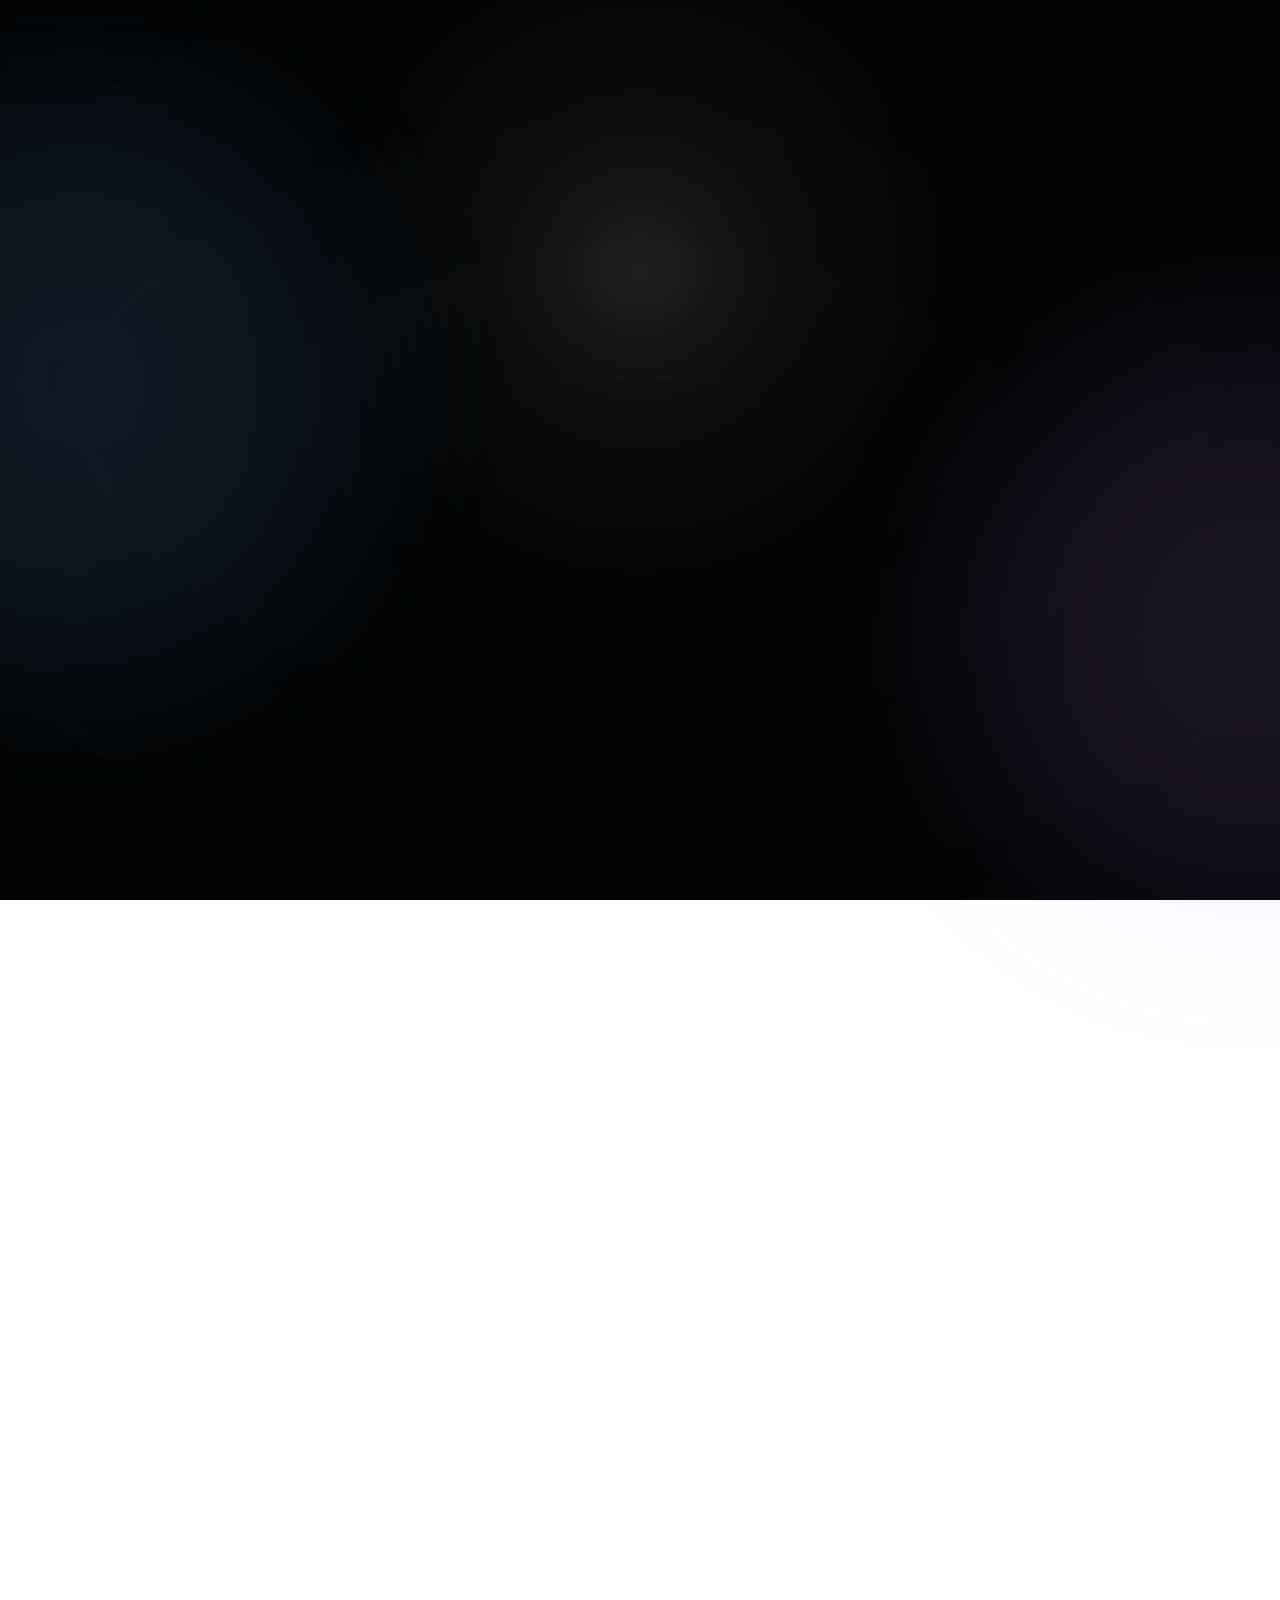
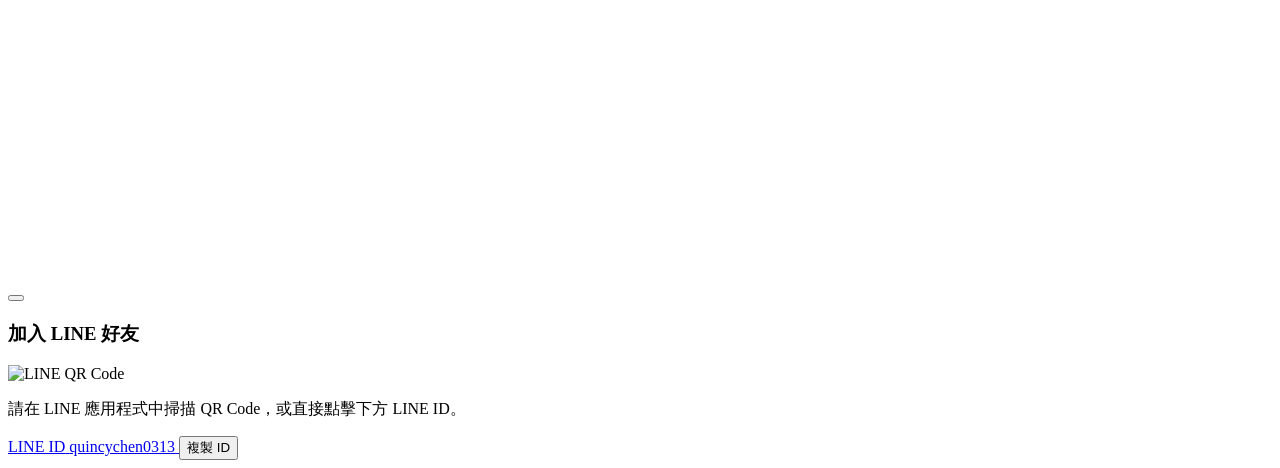
==== commit b2cc18a3: "Add files via upload" ====
--- a/index.html
+++ b/index.html
@@ -478,20 +478,21 @@
     #theme-toggle-btn { transition:transform .28s cubic-bezier(.2,.8,.2,1), box-shadow .28s ease, border-color .3s, background-color .3s; }
 
     #ace-web-pet {
-      position:fixed;
-      right:max(14px,env(safe-area-inset-right));
-      bottom:max(14px,env(safe-area-inset-bottom));
-      z-index:35;
-      width:144px;
-      height:156px;
+      position:relative;
+      z-index:25;
+      width:106px;
+      height:115px;
+      margin:22px auto -8px;
       padding:0;
       border:0;
       background:transparent;
-      cursor:pointer;
+      cursor:grab;
       overflow:visible;
       filter:drop-shadow(0 18px 18px rgba(0,0,0,.24));
       transition:transform .3s cubic-bezier(.2,.8,.2,1),filter .3s ease;
       transform-origin:bottom center;
+      touch-action:none;
+      user-select:none;
       -webkit-tap-highlight-color:transparent;
     }
     #ace-web-pet:hover {
@@ -499,6 +500,13 @@
       filter:drop-shadow(0 22px 22px rgba(0,0,0,.3));
     }
     #ace-web-pet:active { transform:translateY(-1px) scale(.97); }
+    #ace-web-pet.is-detached { z-index:45; }
+    #ace-web-pet.is-dragging {
+      cursor:grabbing;
+      transform:none!important;
+      transition:none!important;
+      filter:drop-shadow(0 24px 24px rgba(0,0,0,.34));
+    }
     #ace-web-pet:focus-visible {
       outline:2px solid rgba(99,102,241,.9);
       outline-offset:5px;
@@ -512,7 +520,7 @@
       background-repeat:no-repeat;
       background-size:1536px 2288px;
       background-position:0 0;
-      transform:scale(.75);
+      transform:scale(.552);
       transform-origin:top left;
       pointer-events:none;
       user-select:none;
@@ -526,14 +534,13 @@
       #portal-board-wrap::before { opacity:.28; animation-duration:16s; }
       .interactive-card:hover { transform:none; }
     }
-    @media (max-width:640px) {
+    @media (min-width:768px) {
       #ace-web-pet {
-        right:max(7px,env(safe-area-inset-right));
-        bottom:max(9px,env(safe-area-inset-bottom));
-        width:106px;
-        height:115px;
+        position:absolute;
+        right:-53px;
+        bottom:110px;
+        margin:0;
       }
-      #ace-pet-sprite { transform:scale(.552); }
     }
     @media (prefers-reduced-motion:reduce) {
       #intro-gate { display:none!important; }
@@ -600,7 +607,7 @@
 
     <div id="portal-board-wrap" class="reveal" style="--delay:180ms">
       <div id="portal-board" class="w-full bg-white/90 dark:bg-neutral-900/60 border border-neutral-200/70 dark:border-neutral-800/80 rounded-3xl shadow-xl overflow-hidden grid grid-cols-1 md:grid-cols-12 backdrop-blur-xl">
-        <section class="md:col-span-5 bg-neutral-50/60 dark:bg-neutral-900/35 p-8 flex flex-col justify-between items-center text-center border-b md:border-b-0 md:border-r border-neutral-200/60 dark:border-neutral-800/80">
+        <section id="profile-panel" class="relative md:col-span-5 bg-neutral-50/60 dark:bg-neutral-900/35 p-8 flex flex-col justify-between items-center text-center border-b md:border-b-0 md:border-r border-neutral-200/60 dark:border-neutral-800/80">
           <div class="w-full flex flex-col items-center md:-mt-2">
             <div class="w-full text-left hidden md:block mb-6">
               <span class="font-mono text-[10px] text-neutral-400 tracking-widest block mb-1">qVsion</span>
@@ -651,6 +658,10 @@
               </a>
             </div>
           </div>
+
+          <button id="ace-web-pet" type="button" aria-label="拖曳 Ace 小偶，點一下可互動" title="拖曳移動；點一下互動；雙擊回到原位">
+            <span id="ace-pet-sprite" aria-hidden="true"></span>
+          </button>
         </section>
 
         <section class="md:col-span-7 p-6 sm:p-10 flex flex-col justify-between min-w-0">
@@ -858,10 +869,6 @@
       </div>
     </div>
   </main>
-
-  <button id="ace-web-pet" type="button" aria-label="讓 Ace 小偶打招呼" title="點我互動">
-    <span id="ace-pet-sprite" aria-hidden="true"></span>
-  </button>
 
   <div id="line-modal" class="fixed inset-0 z-50 flex items-center justify-center p-4 bg-black/60 backdrop-blur-sm opacity-0 pointer-events-none transition-all duration-300">
     <div id="line-modal-card" class="relative w-full max-w-sm bg-white dark:bg-neutral-900 rounded-3xl p-6 shadow-2xl border border-neutral-100 dark:border-neutral-800 text-center scale-95 transition-all duration-300">
@@ -1333,6 +1340,12 @@
         jumping: { row:4, durations:[140,140,140,140,280], loop:false }
       };
       let timer = 0;
+      let dragState = null;
+      let didDrag = false;
+      let suppressClick = false;
+      const positionKey = 'quincy_ace_pet_position';
+      const homeParent = pet.parentNode;
+      const homeNextSibling = pet.nextSibling;
 
       const showFrame = (row, frame) => {
         sprite.style.backgroundPosition = `${-frame * 192}px ${-row * 208}px`;
@@ -1359,13 +1372,136 @@
         advance();
       };
 
+      const clamp = (value, min, max) => Math.min(Math.max(value, min), Math.max(min, max));
+
+      const placeFixed = (left, top) => {
+        if (pet.parentNode !== document.body) {
+          document.body.appendChild(pet);
+          if (dragState) {
+            try { pet.setPointerCapture(dragState.pointerId); } catch (_) {}
+          }
+        }
+        const width = pet.offsetWidth;
+        const height = pet.offsetHeight;
+        pet.classList.add('is-detached');
+        pet.style.position = 'fixed';
+        pet.style.right = 'auto';
+        pet.style.bottom = 'auto';
+        pet.style.margin = '0';
+        pet.style.left = `${clamp(left, 6, innerWidth - width - 6)}px`;
+        pet.style.top = `${clamp(top, 6, innerHeight - height - 6)}px`;
+      };
+
+      const savePosition = () => {
+        if (!pet.classList.contains('is-detached')) return;
+        const rect = pet.getBoundingClientRect();
+        const maxX = Math.max(1, innerWidth - rect.width);
+        const maxY = Math.max(1, innerHeight - rect.height);
+        try {
+          localStorage.setItem(positionKey, JSON.stringify({
+            x: clamp(rect.left / maxX, 0, 1),
+            y: clamp(rect.top / maxY, 0, 1)
+          }));
+        } catch (_) {}
+      };
+
+      const resetPosition = () => {
+        localStorage.removeItem(positionKey);
+        pet.classList.remove('is-detached','is-dragging');
+        ['position','left','top','right','bottom','margin'].forEach(property => {
+          pet.style.removeProperty(property);
+        });
+        if (homeNextSibling && homeNextSibling.parentNode === homeParent) {
+          homeParent.insertBefore(pet, homeNextSibling);
+        } else {
+          homeParent.appendChild(pet);
+        }
+      };
+
+      const restorePosition = () => {
+        try {
+          const saved = JSON.parse(localStorage.getItem(positionKey));
+          if (!saved || !Number.isFinite(saved.x) || !Number.isFinite(saved.y)) return;
+          const maxX = Math.max(1, innerWidth - pet.offsetWidth);
+          const maxY = Math.max(1, innerHeight - pet.offsetHeight);
+          placeFixed(saved.x * maxX, saved.y * maxY);
+        } catch (_) {
+          localStorage.removeItem(positionKey);
+        }
+      };
+
+      const endDrag = event => {
+        if (!dragState || event.pointerId !== dragState.pointerId) return;
+        if (pet.hasPointerCapture(event.pointerId)) pet.releasePointerCapture(event.pointerId);
+        pet.classList.remove('is-dragging');
+        if (didDrag) {
+          savePosition();
+          suppressClick = true;
+          setTimeout(() => { suppressClick = false; }, 0);
+        }
+        dragState = null;
+      };
+
+      pet.addEventListener('pointerdown', event => {
+        if (event.pointerType === 'mouse' && event.button !== 0) return;
+        const rect = pet.getBoundingClientRect();
+        dragState = {
+          pointerId: event.pointerId,
+          startX: event.clientX,
+          startY: event.clientY,
+          offsetX: event.clientX - rect.left,
+          offsetY: event.clientY - rect.top
+        };
+        didDrag = false;
+        pet.setPointerCapture(event.pointerId);
+      });
+
+      pet.addEventListener('pointermove', event => {
+        if (!dragState || event.pointerId !== dragState.pointerId) return;
+        if (!didDrag && Math.hypot(event.clientX - dragState.startX, event.clientY - dragState.startY) < 5) return;
+        didDrag = true;
+        pet.classList.add('is-dragging');
+        placeFixed(event.clientX - dragState.offsetX, event.clientY - dragState.offsetY);
+      });
+
+      pet.addEventListener('pointerup', endDrag);
+      pet.addEventListener('pointercancel', endDrag);
+      pet.addEventListener('dblclick', event => {
+        event.preventDefault();
+        resetPosition();
+        play('waving');
+      });
+
+      pet.addEventListener('keydown', event => {
+        const movement = { ArrowLeft:[-12,0], ArrowRight:[12,0], ArrowUp:[0,-12], ArrowDown:[0,12] }[event.key];
+        if (!movement) return;
+        event.preventDefault();
+        const rect = pet.getBoundingClientRect();
+        placeFixed(rect.left + movement[0], rect.top + movement[1]);
+        savePosition();
+      });
+
+      window.addEventListener('resize', () => {
+        if (!pet.classList.contains('is-detached')) return;
+        const rect = pet.getBoundingClientRect();
+        placeFixed(rect.left, rect.top);
+        savePosition();
+      });
+
+      restorePosition();
       if (matchMedia('(prefers-reduced-motion:reduce)').matches) {
         showFrame(0, 0);
         return;
       }
 
       pet.addEventListener('pointerenter', () => play('waving'));
-      pet.addEventListener('click', () => play('jumping'));
+      pet.addEventListener('click', event => {
+        if (suppressClick || didDrag) {
+          event.preventDefault();
+          return;
+        }
+        play('jumping');
+      });
       play('idle');
     }
 
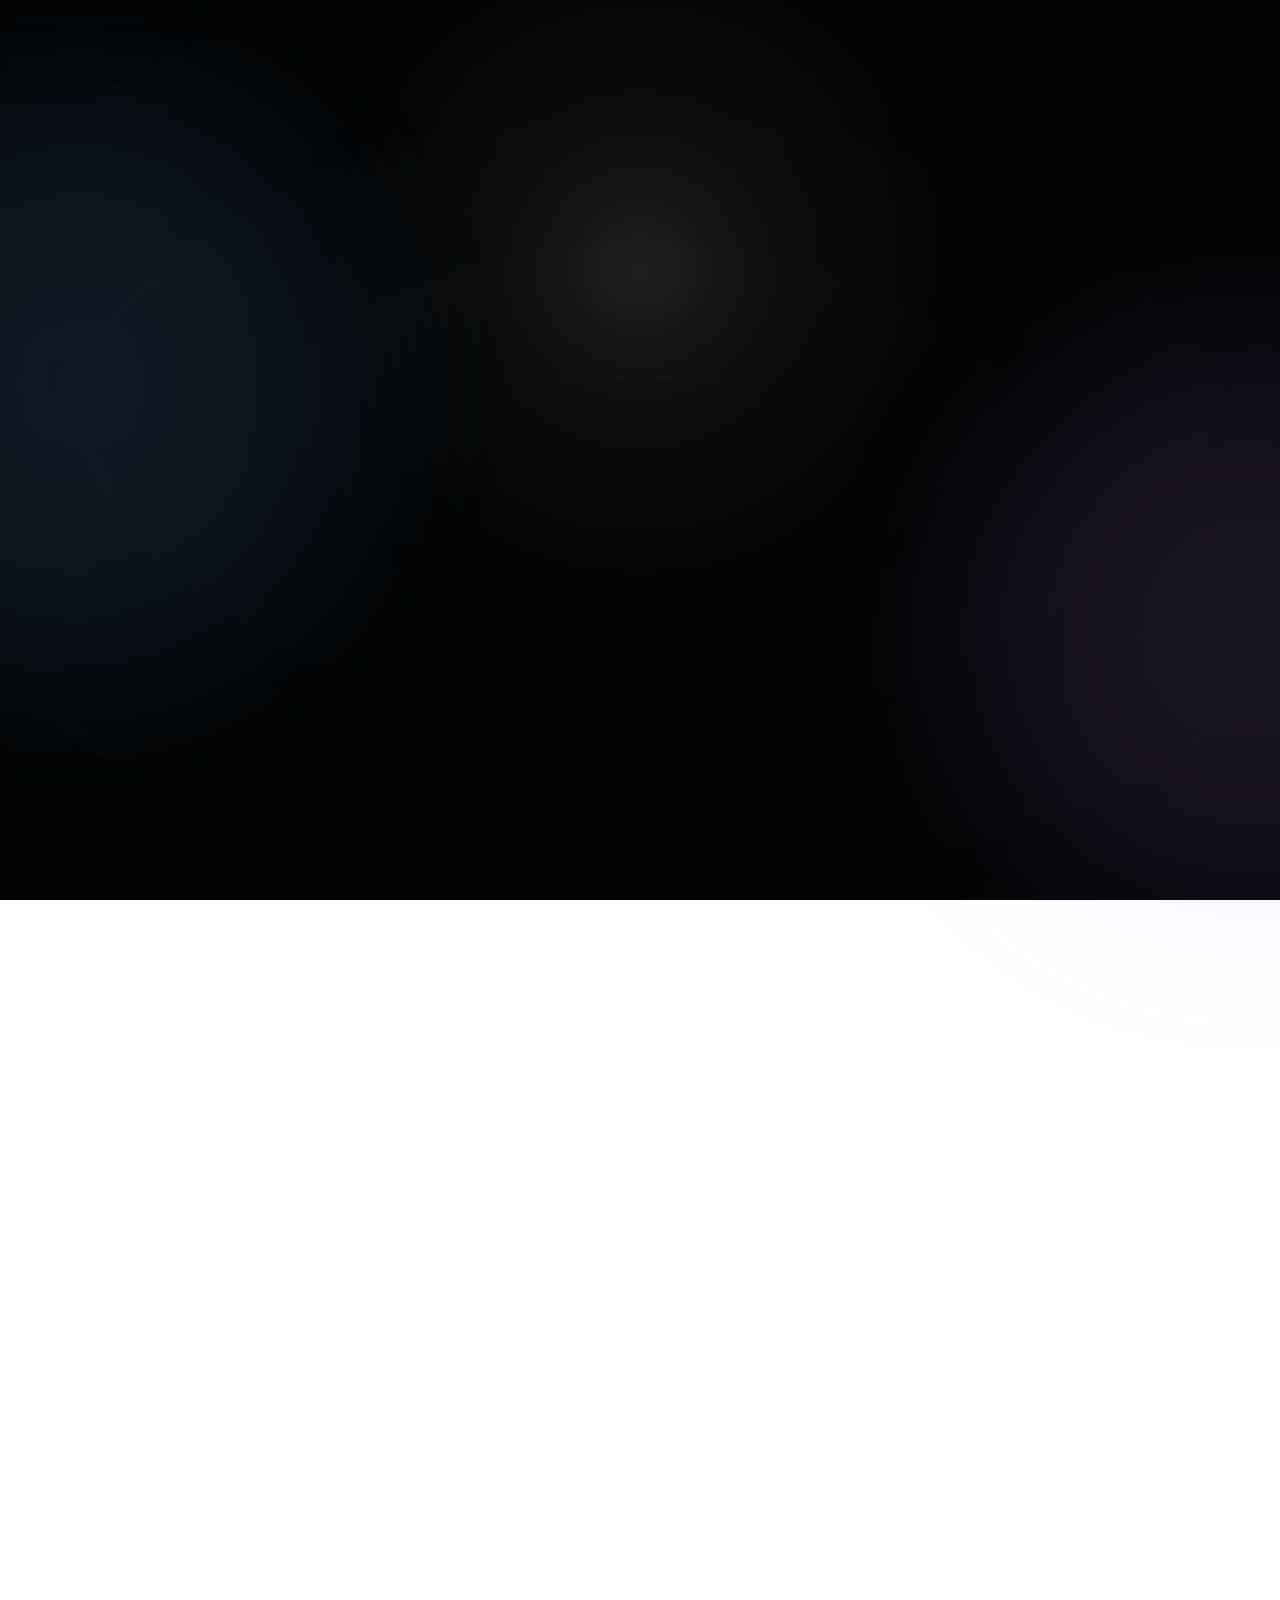
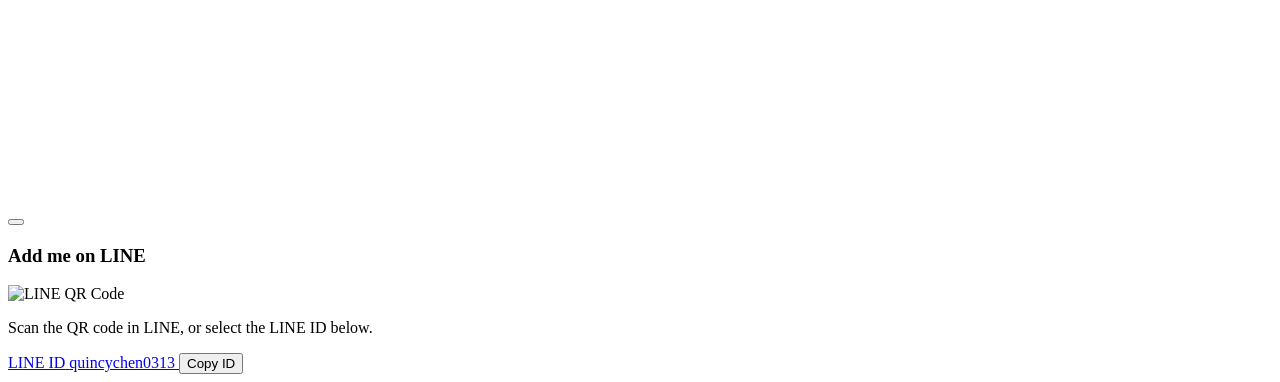
==== commit 875f2258: "Add files via upload" ====
--- a/index.html
+++ b/index.html
@@ -402,6 +402,10 @@
       opacity: 0; transform: translateY(16px) scale(.94); filter: blur(12px);
       animation: introWord 1.1s .08s cubic-bezier(.16,1,.3,1) forwards;
     }
+    #intro-gate .intro-v {
+      color:#d4af37;
+      text-shadow:0 0 18px rgba(212,175,55,.38);
+    }
     #intro-gate .intro-line {
       position: absolute; left: 50%; top: calc(50% + 42px); width: min(280px,56vw); height: 1px;
       transform: translateX(-50%) scaleX(0); transform-origin: center;
@@ -477,11 +481,47 @@
     #theme-toggle-btn:active { transform:scale(.96); }
     #theme-toggle-btn { transition:transform .28s cubic-bezier(.2,.8,.2,1), box-shadow .28s ease, border-color .3s, background-color .3s; }
 
+    #language-toggle-btn {
+      display:flex;
+      align-items:center;
+      gap:3px;
+      height:44px;
+      padding:4px;
+      border-radius:9999px;
+      border:1px solid rgba(163,163,163,.28);
+      background:rgba(245,245,245,.9);
+      box-shadow:inset 0 1px 3px rgba(0,0,0,.08);
+    }
+    .dark #language-toggle-btn {
+      border-color:rgba(82,82,82,.85);
+      background:rgba(23,23,23,.9);
+    }
+    #language-toggle-btn .lang-choice {
+      min-width:48px;
+      height:34px;
+      padding:0 10px;
+      border-radius:9999px;
+      display:grid;
+      place-items:center;
+      font:600 11px/1 'Inter',sans-serif;
+      color:#a3a3a3;
+    }
+    #language-toggle-btn .lang-choice.is-active {
+      color:#171717;
+      background:#fff;
+      box-shadow:0 3px 10px rgba(0,0,0,.12);
+    }
+    .dark #language-toggle-btn .lang-choice.is-active {
+      color:#fff;
+      background:#404040;
+      box-shadow:0 3px 12px rgba(0,0,0,.35);
+    }
+
     #ace-web-pet {
       position:relative;
       z-index:25;
-      width:106px;
-      height:115px;
+      width:144px;
+      height:156px;
       margin:22px auto -8px;
       padding:0;
       border:0;
@@ -520,7 +560,7 @@
       background-repeat:no-repeat;
       background-size:1536px 2288px;
       background-position:0 0;
-      transform:scale(.552);
+      transform:scale(.75);
       transform-origin:top left;
       pointer-events:none;
       user-select:none;
@@ -537,10 +577,13 @@
     @media (min-width:768px) {
       #ace-web-pet {
         position:absolute;
-        right:-53px;
-        bottom:110px;
+        right:-96px;
+        bottom:64px;
+        width:192px;
+        height:208px;
         margin:0;
       }
+      #ace-pet-sprite { transform:scale(1); }
     }
     @media (prefers-reduced-motion:reduce) {
       #intro-gate { display:none!important; }
@@ -560,7 +603,7 @@
 </head>
 
 <body class="min-h-screen bg-neutral-50 dark:bg-neutral-950 text-neutral-900 dark:text-neutral-100 transition-colors duration-500 relative overflow-x-hidden flex flex-col">
-  <div id="intro-gate" aria-hidden="true"><div class="intro-word">qVsion</div><div class="intro-line"></div></div>
+  <div id="intro-gate" aria-hidden="true"><div class="intro-word">q<span class="intro-v">V</span>sion</div><div class="intro-line"></div></div>
   <div id="cursor-core" aria-hidden="true"></div><div id="cursor-ring" aria-hidden="true"></div><div id="trail-layer" aria-hidden="true"></div>
   <div id="marcello-backdrop" aria-hidden="true">
     <video class="seamless-video is-active" data-loop-slot="0" autoplay muted playsinline preload="auto">
@@ -592,18 +635,23 @@
       <span id="toast-message">完成</span>
     </div>
 
-    <button
-      id="theme-toggle-btn"
-      type="button"
-      aria-label="切換深淺色主題"
-      title="淺色 / 深色模式"
-      class="relative w-[88px] h-[44px] rounded-full border border-neutral-200 dark:border-neutral-700 bg-neutral-100/90 dark:bg-neutral-900/90 shadow-inner transition-colors duration-300 hover:border-neutral-300 dark:hover:border-neutral-600 shrink-0 reveal"
-      style="--delay:120ms"
-    >
-      <i data-lucide="sun" class="absolute left-[12px] top-1/2 -translate-y-1/2 w-5 h-5 text-amber-400 pointer-events-none"></i>
-      <i data-lucide="moon" class="absolute right-[12px] top-1/2 -translate-y-1/2 w-5 h-5 text-neutral-400 dark:text-indigo-300 pointer-events-none"></i>
-      <span id="theme-knob"></span>
-    </button>
+    <div class="flex items-center gap-3 reveal" style="--delay:120ms">
+      <button
+        id="theme-toggle-btn"
+        type="button"
+        aria-label="切換深淺色主題"
+        title="淺色 / 深色模式"
+        class="relative w-[88px] h-[44px] rounded-full border border-neutral-200 dark:border-neutral-700 bg-neutral-100/90 dark:bg-neutral-900/90 shadow-inner transition-colors duration-300 hover:border-neutral-300 dark:hover:border-neutral-600 shrink-0"
+      >
+        <i data-lucide="sun" class="absolute left-[12px] top-1/2 -translate-y-1/2 w-5 h-5 text-amber-400 pointer-events-none"></i>
+        <i data-lucide="moon" class="absolute right-[12px] top-1/2 -translate-y-1/2 w-5 h-5 text-neutral-400 dark:text-indigo-300 pointer-events-none"></i>
+        <span id="theme-knob"></span>
+      </button>
+      <button id="language-toggle-btn" type="button" aria-label="切換中文或英文" title="中文 / English">
+        <span class="lang-choice" data-lang-choice="zh">中文</span>
+        <span class="lang-choice" data-lang-choice="en">English</span>
+      </button>
+    </div>
 
     <div id="portal-board-wrap" class="reveal" style="--delay:180ms">
       <div id="portal-board" class="w-full bg-white/90 dark:bg-neutral-900/60 border border-neutral-200/70 dark:border-neutral-800/80 rounded-3xl shadow-xl overflow-hidden grid grid-cols-1 md:grid-cols-12 backdrop-blur-xl">
@@ -632,7 +680,7 @@
                 <p class="font-sans text-xs italic text-neutral-600 dark:text-neutral-400 leading-normal tracking-wide">
                   "One must still have chaos in oneself, to give birth to a dancing star."
                 </p>
-                <p class="font-sans text-xs text-neutral-600 dark:text-neutral-400 mt-1.5 leading-normal">
+                <p data-i18n="quoteTranslation" class="font-sans text-xs text-neutral-600 dark:text-neutral-400 mt-1.5 leading-normal">
                   「人心中仍須保有混沌，才能誕生一顆會跳舞的星。」
                 </p>
                 <span class="font-mono text-[10px] text-neutral-500 mt-1 uppercase tracking-widest">— Nietzsche</span>
@@ -669,13 +717,13 @@
             <div id="tab-bar" class="relative inline-flex items-center gap-1 p-1.5 rounded-full bg-neutral-100/80 dark:bg-neutral-800/60 border border-neutral-200/70 dark:border-neutral-700/50 shadow-inner">
               <div id="glass-pill"></div>
               <button id="tab-btn-links" data-tab="links" type="button" class="tab-btn relative z-10 flex items-center gap-2 py-2 px-4 rounded-full font-sans text-sm font-semibold text-neutral-900 dark:text-white transition-colors duration-300">
-                <i data-lucide="globe" class="w-4 h-4"></i><span>社群連結</span>
+                <i data-lucide="globe" class="w-4 h-4"></i><span data-i18n="tabLinks">社群連結</span>
               </button>
               <button id="tab-btn-guestbook" data-tab="guestbook" type="button" class="tab-btn relative z-10 flex items-center gap-2 py-2 px-4 rounded-full font-sans text-sm font-medium text-neutral-400 hover:text-neutral-600 dark:hover:text-neutral-300 transition-colors duration-300">
-                <i data-lucide="message-square" class="w-4 h-4"></i><span>留言板</span>
+                <i data-lucide="message-square" class="w-4 h-4"></i><span data-i18n="tabGuestbook">留言板</span>
               </button>
               <button id="tab-btn-about" data-tab="about" type="button" class="tab-btn relative z-10 flex items-center gap-2 py-2 px-4 rounded-full font-sans text-sm font-medium text-neutral-400 hover:text-neutral-600 dark:hover:text-neutral-300 transition-colors duration-300">
-                <i data-lucide="info" class="w-4 h-4"></i><span>關於我</span>
+                <i data-lucide="info" class="w-4 h-4"></i><span data-i18n="tabAbout">關於我</span>
               </button>
             </div>
           </div>
@@ -689,9 +737,9 @@
                     <img src="favicon-64.png" alt="Quincy Logo" class="w-8 h-8 object-contain select-none">
                   </div>
                   <div class="min-w-0">
-                    <span class="font-sans font-semibold text-base text-neutral-800 dark:text-neutral-200">個人網頁入口 / 作品集</span>
+                    <span data-i18n="websiteTitle" class="font-sans font-semibold text-base text-neutral-800 dark:text-neutral-200">個人網頁入口 / 作品集</span>
                     <span class="block font-mono text-xs text-neutral-400 mt-0.5">quincychen0313.github.io</span>
-                    <p class="font-sans text-sm text-neutral-500 dark:text-neutral-400 mt-1">探索更多設計專案與數位產品作品集</p>
+                    <p data-i18n="websiteDesc" class="font-sans text-sm text-neutral-500 dark:text-neutral-400 mt-1">探索更多設計專案與數位產品作品集</p>
                   </div>
                 </div>
                 <i data-lucide="arrow-up-right" class="text-neutral-400 group-hover:text-neutral-700 dark:group-hover:text-neutral-200 group-hover:translate-x-0.5 group-hover:-translate-y-0.5 transition-all mr-1 w-5 h-5 shrink-0"></i>
@@ -706,7 +754,7 @@
                   <div>
                     <span class="font-sans font-semibold text-base text-neutral-800 dark:text-neutral-200">Instagram</span>
                     <span class="block font-mono text-xs text-neutral-400 mt-0.5">@quincychen</span>
-                    <p class="font-sans text-sm text-neutral-500 dark:text-neutral-400 mt-1">生活日常、攝影作品與美學設計點滴</p>
+                    <p data-i18n="instagramDesc" class="font-sans text-sm text-neutral-500 dark:text-neutral-400 mt-1">生活日常、攝影作品與美學設計點滴</p>
                   </div>
                 </div>
                 <i data-lucide="arrow-up-right" class="text-neutral-400 group-hover:translate-x-0.5 group-hover:-translate-y-0.5 transition-all mr-1 w-5 h-5 shrink-0"></i>
@@ -721,7 +769,7 @@
                   <div>
                     <span class="font-sans font-semibold text-base text-neutral-800 dark:text-neutral-200">Facebook</span>
                     <span class="block font-mono text-xs text-neutral-400 mt-0.5">Quincy Chen</span>
-                    <p class="font-sans text-sm text-neutral-500 dark:text-neutral-400 mt-1">專業文章、設計觀點與趨勢分享</p>
+                    <p data-i18n="facebookDesc" class="font-sans text-sm text-neutral-500 dark:text-neutral-400 mt-1">專業文章、設計觀點與趨勢分享</p>
                   </div>
                 </div>
                 <i data-lucide="arrow-up-right" class="text-neutral-400 group-hover:translate-x-0.5 group-hover:-translate-y-0.5 transition-all mr-1 w-5 h-5 shrink-0"></i>
@@ -736,7 +784,7 @@
                   <div>
                     <span class="font-sans font-semibold text-base text-neutral-800 dark:text-neutral-200">Threads</span>
                     <span class="block font-mono text-xs text-neutral-400 mt-0.5">@quincychen0313</span>
-                    <p class="font-sans text-sm text-neutral-500 dark:text-neutral-400 mt-1">Threads 社群分享、生活碎念與日常互動</p>
+                    <p data-i18n="threadsDesc" class="font-sans text-sm text-neutral-500 dark:text-neutral-400 mt-1">Threads 社群分享、生活碎念與日常互動</p>
                   </div>
                 </div>
                 <i data-lucide="arrow-up-right" class="text-neutral-400 group-hover:translate-x-0.5 group-hover:-translate-y-0.5 transition-all mr-1 w-5 h-5 shrink-0"></i>
@@ -750,7 +798,7 @@
                   </div>
                   <div>
                     <span class="font-sans font-semibold text-base text-neutral-800 dark:text-neutral-200">FaceTime</span>
-                    <p class="font-sans text-sm text-neutral-500 dark:text-neutral-400 mt-1">Apple 裝置直撥語音通話，即刻對談</p>
+                    <p data-i18n="facetimeDesc" class="font-sans text-sm text-neutral-500 dark:text-neutral-400 mt-1">Apple 裝置直撥語音通話，即刻對談</p>
                   </div>
                 </div>
                 <i data-lucide="arrow-up-right" class="text-neutral-400 group-hover:translate-x-0.5 group-hover:-translate-y-0.5 transition-all mr-1 w-5 h-5 shrink-0"></i>
@@ -764,11 +812,11 @@
                   </div>
                   <div>
                     <div class="flex items-center gap-1.5">
-                      <span class="font-sans font-semibold text-base text-neutral-800 dark:text-neutral-200">LINE 聯絡我</span>
+                      <span data-i18n="lineTitle" class="font-sans font-semibold text-base text-neutral-800 dark:text-neutral-200">LINE 聯絡我</span>
                       <span class="inline-flex px-1.5 py-0.5 rounded-full bg-[#06C755]/20 text-[#06C755] text-[10px] font-mono font-medium">QR Code</span>
                     </div>
                     <span class="block font-mono text-xs text-neutral-400 mt-0.5">ID: quincychen0313</span>
-                    <p class="font-sans text-sm text-neutral-500 dark:text-neutral-400 mt-1">即時溝通合作、商務洽詢或快速對話</p>
+                    <p data-i18n="lineDesc" class="font-sans text-sm text-neutral-500 dark:text-neutral-400 mt-1">即時溝通合作、商務洽詢或快速對話</p>
                   </div>
                 </div>
                 <i data-lucide="qr-code" class="text-neutral-400 group-hover:scale-110 transition-transform mr-1 w-5 h-5 shrink-0"></i>
@@ -782,7 +830,7 @@
                   </div>
                   <div>
                     <span class="font-sans font-semibold text-base text-neutral-800 dark:text-neutral-200">WhatsApp</span>
-                    <p class="font-sans text-sm text-neutral-500 dark:text-neutral-400 mt-1">國際洽詢與專案聯繫，直接開始對話</p>
+                    <p data-i18n="whatsappDesc" class="font-sans text-sm text-neutral-500 dark:text-neutral-400 mt-1">國際洽詢與專案聯繫，直接開始對話</p>
                   </div>
                 </div>
                 <i data-lucide="arrow-up-right" class="text-neutral-400 group-hover:translate-x-0.5 group-hover:-translate-y-0.5 transition-all mr-1 w-5 h-5 shrink-0"></i>
@@ -797,7 +845,7 @@
                   <div>
                     <span class="font-sans font-semibold text-base text-neutral-800 dark:text-neutral-200">Messenger</span>
                     <span class="block font-mono text-xs text-neutral-400 mt-0.5">@quincychen0313</span>
-                    <p class="font-sans text-sm text-neutral-500 dark:text-neutral-400 mt-1">Facebook 私訊，快速回覆日常詢問</p>
+                    <p data-i18n="messengerDesc" class="font-sans text-sm text-neutral-500 dark:text-neutral-400 mt-1">Facebook 私訊，快速回覆日常詢問</p>
                   </div>
                 </div>
                 <i data-lucide="arrow-up-right" class="text-neutral-400 group-hover:translate-x-0.5 group-hover:-translate-y-0.5 transition-all mr-1 w-5 h-5 shrink-0"></i>
@@ -808,23 +856,23 @@
               <div class="flex items-center justify-between border-b border-neutral-100 dark:border-neutral-800 pb-3">
                 <div class="flex items-center gap-2">
                   <i data-lucide="message-square" class="text-neutral-500 dark:text-neutral-400 w-5 h-5"></i>
-                  <h3 class="font-sans font-medium text-base uppercase tracking-wider text-neutral-800 dark:text-neutral-200">訪客留言板</h3>
+                  <h3 data-i18n="guestbookTitle" class="font-sans font-medium text-base uppercase tracking-wider text-neutral-800 dark:text-neutral-200">訪客留言板</h3>
                 </div>
                 <span id="guestbook-count" class="text-xs font-mono text-neutral-400">0 則留言</span>
               </div>
 
               <form id="guestbook-form" class="space-y-3 bg-neutral-50 dark:bg-neutral-950 p-4 rounded-xl border border-neutral-100 dark:border-neutral-900">
                 <div>
-                  <label for="guest-name" class="block font-mono text-xs uppercase tracking-wider text-neutral-400 font-semibold mb-1">你的稱呼</label>
+                  <label data-i18n="guestNameLabel" for="guest-name" class="block font-mono text-xs uppercase tracking-wider text-neutral-400 font-semibold mb-1">你的稱呼</label>
                   <input id="guest-name" type="text" required placeholder="請輸入名字..." class="w-full font-sans text-sm bg-white dark:bg-neutral-900 border border-neutral-200 dark:border-neutral-800 rounded-lg px-3 py-2 text-neutral-800 dark:text-neutral-200 focus:outline-none focus:border-neutral-400 dark:focus:border-neutral-600 transition-colors">
                 </div>
                 <div>
-                  <label for="guest-message" class="block font-mono text-xs uppercase tracking-wider text-neutral-400 font-semibold mb-1">留下你的祝福或留言</label>
+                  <label data-i18n="guestMessageLabel" for="guest-message" class="block font-mono text-xs uppercase tracking-wider text-neutral-400 font-semibold mb-1">留下你的祝福或留言</label>
                   <textarea id="guest-message" required rows="2" maxlength="150" placeholder="寫點什麼給 Quincy 吧..." class="w-full font-sans text-sm bg-white dark:bg-neutral-900 border border-neutral-200 dark:border-neutral-800 rounded-lg px-3 py-2 text-neutral-800 dark:text-neutral-200 focus:outline-none focus:border-neutral-400 dark:focus:border-neutral-600 transition-colors resize-none"></textarea>
-                  <div class="flex justify-end text-xs font-mono text-neutral-400 mt-1"><span id="char-count">0</span>/150 字</div>
+                  <div class="flex justify-end text-xs font-mono text-neutral-400 mt-1"><span id="char-count">0</span><span id="char-limit-suffix">/150 字</span></div>
                 </div>
                 <button id="guestbook-submit-btn" type="submit" class="w-full flex items-center justify-center gap-2 py-2 px-4 rounded-lg bg-black dark:bg-white text-white dark:text-black font-sans text-sm font-semibold hover:opacity-90 active:scale-[.98] transition-all">
-                  <i data-lucide="send" class="w-3.5 h-3.5"></i><span>送出留言</span>
+                  <i data-lucide="send" class="w-3.5 h-3.5"></i><span data-i18n="submitMessage">送出留言</span>
                 </button>
               </form>
 
@@ -835,26 +883,26 @@
               <div class="space-y-4 text-neutral-600 dark:text-neutral-300 font-sans text-sm leading-relaxed">
                 <div class="interactive-card p-4 rounded-xl bg-neutral-50 dark:bg-neutral-950/50 border border-neutral-100 dark:border-neutral-900">
                   <h4 class="font-sans font-semibold text-base text-neutral-800 dark:text-neutral-100 mb-1 flex items-center gap-1.5">
-                    <i data-lucide="file-text" class="text-neutral-500 w-4 h-4"></i>個人簡介 & 設計理念
+                    <i data-lucide="file-text" class="text-neutral-500 w-4 h-4"></i><span data-i18n="aboutIntroTitle">個人簡介 & 設計理念</span>
                   </h4>
-                  <p>你好，我是 Quincy！專注於極簡美學與品牌識別設計。我深信「好的設計不是增加多餘，而是減少贅飾直到完美」。</p>
+                  <p data-i18n="aboutIntroCopy">你好，我是 Quincy！專注於極簡美學與品牌識別設計。我深信「好的設計不是增加多餘，而是減少贅飾直到完美」。</p>
                 </div>
 
                 <div class="interactive-card p-4 rounded-xl bg-neutral-50 dark:bg-neutral-950/50 border border-neutral-100 dark:border-neutral-900">
                   <h4 class="font-sans font-semibold text-base text-neutral-800 dark:text-neutral-100 mb-1 flex items-center gap-1.5">
-                    <i data-lucide="sparkles" class="text-amber-500 w-4 h-4"></i>關於個人 Logo 識別
+                    <i data-lucide="sparkles" class="text-amber-500 w-4 h-4"></i><span data-i18n="aboutLogoTitle">關於個人 Logo 識別</span>
                   </h4>
-                  <p>我這款獨特個人 Logo 的核心設計，是利用書法、哥德字體與現代流線幾何相融合的字母 <strong class="text-neutral-900 dark:text-white font-mono">QUINCY</strong>，交織構築出西裝大衣的修長肩線與西裝翻領，上方承接俐落白描的帥氣男士側面與硬朗髮型。這代表著將「個人姓名」直接塑造為「服裝軀幹」，極富前衛時裝定製概念與極簡精緻風格。</p>
+                  <p data-i18n-html="aboutLogoCopy">我這款獨特個人 Logo 的核心設計，是利用書法、哥德字體與現代流線幾何相融合的字母 <strong class="text-neutral-900 dark:text-white font-mono">QUINCY</strong>，交織構築出西裝大衣的修長肩線與西裝翻領，上方承接俐落白描的帥氣男士側面與硬朗髮型。這代表著將「個人姓名」直接塑造為「服裝軀幹」，極富前衛時裝定製概念與極簡精緻風格。</p>
                 </div>
 
                 <div class="grid grid-cols-1 sm:grid-cols-2 gap-3 pt-2">
                   <div class="interactive-card border border-neutral-200 dark:border-neutral-800 p-4 rounded-xl text-center">
-                    <span class="block text-xs font-mono text-neutral-400 uppercase">設計語彙</span>
-                    <span class="text-sm font-semibold text-neutral-800 dark:text-neutral-200">極簡主義 / 高對比 / 流線</span>
+                    <span data-i18n="designLanguage" class="block text-xs font-mono text-neutral-400 uppercase">設計語彙</span>
+                    <span data-i18n="designLanguageValue" class="text-sm font-semibold text-neutral-800 dark:text-neutral-200">極簡主義 / 高對比 / 流線</span>
                   </div>
                   <div class="interactive-card border border-neutral-200 dark:border-neutral-800 p-4 rounded-xl text-center">
-                    <span class="block text-xs font-mono text-neutral-400 uppercase">合作洽談</span>
-                    <span class="text-sm font-semibold text-neutral-800 dark:text-neutral-200">Instagram DM / LINE 聯絡</span>
+                    <span data-i18n="collaboration" class="block text-xs font-mono text-neutral-400 uppercase">合作洽談</span>
+                    <span data-i18n="collaborationValue" class="text-sm font-semibold text-neutral-800 dark:text-neutral-200">Instagram DM / LINE 聯絡</span>
                   </div>
                 </div>
               </div>
@@ -879,7 +927,7 @@
         <div class="w-10 h-10 rounded-full bg-[#06C755]/10 flex items-center justify-center text-[#06C755] mb-2">
           <i data-lucide="message-circle" class="w-5 h-5"></i>
         </div>
-        <h3 class="font-sans font-bold text-base text-neutral-900 dark:text-neutral-100">加入 LINE 好友</h3>
+        <h3 data-i18n="lineModalTitle" class="font-sans font-bold text-base text-neutral-900 dark:text-neutral-100">加入 LINE 好友</h3>
       </div>
 
       <div class="relative mx-auto w-52 h-52 bg-white p-3 rounded-2xl border border-neutral-100 dark:border-neutral-800 shadow-sm mb-4 overflow-hidden">
@@ -891,7 +939,7 @@
         <div class="absolute left-3 right-3 h-0.5 bg-[#06C755] opacity-75 shadow-[0_0_8px_#06C755] animate-[scan_2s_ease-in-out_infinite_alternate]"></div>
       </div>
 
-      <p class="font-sans text-[11px] text-neutral-500 dark:text-neutral-400 max-w-xs mx-auto mb-4 leading-relaxed">
+      <p data-i18n="lineInstruction" class="font-sans text-[11px] text-neutral-500 dark:text-neutral-400 max-w-xs mx-auto mb-4 leading-relaxed">
         請在 LINE 應用程式中掃描 QR Code，或直接點擊下方 LINE ID。
       </p>
 
@@ -901,7 +949,7 @@
           <span class="font-mono text-sm text-neutral-900 dark:text-neutral-200 font-bold group-hover:text-[#06C755] transition-colors">quincychen0313</span>
         </a>
         <button id="copy-line-btn" type="button" class="flex items-center gap-1.5 px-3 py-1.5 rounded-lg font-sans text-xs font-medium transition-all shrink-0 bg-neutral-200 dark:bg-neutral-800 text-neutral-800 dark:text-neutral-200 hover:bg-neutral-300 dark:hover:bg-neutral-700">
-          <i data-lucide="copy" class="w-3 h-3"></i><span>複製 ID</span>
+          <i data-lucide="copy" class="w-3 h-3"></i><span data-i18n="copyId">複製 ID</span>
         </button>
       </div>
     </div>
@@ -914,13 +962,125 @@
   <script>
     const state = {
       darkMode: true,
+      language: 'en',
       activeTab: 'links',
-      profileName: 'Quincy Chen / 陳宏瑋',
-      profileLocation: 'Taichung, Taiwan / 台中, 台灣',
-      profileBio: '獨立品牌設計師 & 創意總監。致力於將高對比、極簡線條與極致對稱美學，融入數位產品與實體媒介中。',
+      profileName: '',
+      profileLocation: '',
+      profileBio: '',
       lineId: 'quincychen0313',
       messages: []
     };
+
+    const COPY = {
+      zh: {
+        pageTitle: 'QUINCY PORTAL - 個人名片入口',
+        pageDescription: 'QUINCY PORTAL - 個人名片入口｜社群連結、留言板與關於我',
+        themeAria: '切換深淺色主題',
+        themeTitle: '淺色 / 深色模式',
+        languageAria: '切換中文或英文',
+        petAria: '拖曳 Ace 小偶，點一下可互動',
+        petTitle: '拖曳移動；點一下互動；雙擊回到原位',
+        quoteTranslation: '「人心中仍須保有混沌，才能誕生一顆會跳舞的星。」',
+        tabLinks: '社群連結',
+        tabGuestbook: '留言板',
+        tabAbout: '關於我',
+        profileName: 'Quincy Chen / 陳宏瑋',
+        profileLocation: 'Taichung, Taiwan / 台中, 台灣',
+        profileBio: '獨立品牌設計師 & 創意總監。致力於將高對比、極簡線條與極致對稱美學，融入數位產品與實體媒介中。',
+        websiteTitle: '個人網頁入口 / 作品集',
+        websiteDesc: '探索更多設計專案與數位產品作品集',
+        instagramDesc: '生活日常、攝影作品與美學設計點滴',
+        facebookDesc: '專業文章、設計觀點與趨勢分享',
+        threadsDesc: 'Threads 社群分享、生活碎念與日常互動',
+        facetimeDesc: 'Apple 裝置直撥語音通話，即刻對談',
+        lineTitle: 'LINE 聯絡我',
+        lineDesc: '即時溝通合作、商務洽詢或快速對話',
+        whatsappDesc: '國際洽詢與專案聯繫，直接開始對話',
+        messengerDesc: 'Facebook 私訊，快速回覆日常詢問',
+        guestbookTitle: '訪客留言板',
+        guestNameLabel: '你的稱呼',
+        guestNamePlaceholder: '請輸入名字...',
+        guestMessageLabel: '留下你的祝福或留言',
+        guestMessagePlaceholder: '寫點什麼給 Quincy 吧...',
+        charSuffix: '/150 字',
+        submitMessage: '送出留言',
+        aboutIntroTitle: '個人簡介 & 設計理念',
+        aboutIntroCopy: '你好，我是 Quincy！專注於極簡美學與品牌識別設計。我深信「好的設計不是增加多餘，而是減少贅飾直到完美」。',
+        aboutLogoTitle: '關於個人 Logo 識別',
+        aboutLogoCopy: '我這款獨特個人 Logo 的核心設計，是利用書法、哥德字體與現代流線幾何相融合的字母 <strong class="text-neutral-900 dark:text-white font-mono">QUINCY</strong>，交織構築出西裝大衣的修長肩線與西裝翻領，上方承接俐落白描的帥氣男士側面與硬朗髮型。這代表著將「個人姓名」直接塑造為「服裝軀幹」，極富前衛時裝定製概念與極簡精緻風格。',
+        designLanguage: '設計語彙',
+        designLanguageValue: '極簡主義 / 高對比 / 流線',
+        collaboration: '合作洽談',
+        collaborationValue: 'Instagram DM / LINE 聯絡',
+        lineModalTitle: '加入 LINE 好友',
+        lineInstruction: '請在 LINE 應用程式中掃描 QR Code，或直接點擊下方 LINE ID。',
+        copyId: '複製 ID',
+        close: '關閉',
+        noMessages: '尚無留言。留下第一則祝福吧！',
+        deleteMessage: '刪除留言',
+        sent: '留言成功送出！',
+        sendFailed: '送出失敗，請稍後再試。',
+        savedLocal: '留言已儲存在此瀏覽器。',
+        deleteConfirm: '確定要刪除這則留言嗎？',
+        deleted: '留言已刪除。',
+        copied: 'LINE ID 已複製'
+      },
+      en: {
+        pageTitle: 'QUINCY PORTAL — Personal Profile',
+        pageDescription: 'QUINCY PORTAL — Personal profile, social links, guestbook, and design story.',
+        themeAria: 'Toggle light or dark theme',
+        themeTitle: 'Light / Dark mode',
+        languageAria: 'Switch between Chinese and English',
+        petAria: 'Drag Ace; click to interact',
+        petTitle: 'Drag to move · Click to interact · Double-click to reset',
+        quoteTranslation: '',
+        tabLinks: 'Social Links',
+        tabGuestbook: 'Guestbook',
+        tabAbout: 'About',
+        profileName: 'Quincy Chen',
+        profileLocation: 'Taichung, Taiwan',
+        profileBio: 'Independent brand designer and creative director, bringing high contrast, minimal lines, and precise symmetry into digital products and physical media.',
+        websiteTitle: 'Personal Website / Portfolio',
+        websiteDesc: 'Explore more design projects and digital product work.',
+        instagramDesc: 'Daily life, photography, and notes on aesthetics and design.',
+        facebookDesc: 'Professional articles, design perspectives, and trend insights.',
+        threadsDesc: 'Short thoughts, daily moments, and community conversations.',
+        facetimeDesc: 'Start an audio call directly from an Apple device.',
+        lineTitle: 'Contact me on LINE',
+        lineDesc: 'Fast conversations for collaborations and business enquiries.',
+        whatsappDesc: 'International enquiries and direct project conversations.',
+        messengerDesc: 'Send a Facebook message for quick everyday questions.',
+        guestbookTitle: 'Guestbook',
+        guestNameLabel: 'Your name',
+        guestNamePlaceholder: 'Enter your name...',
+        guestMessageLabel: 'Leave a message',
+        guestMessagePlaceholder: 'Write something for Quincy...',
+        charSuffix: '/150 characters',
+        submitMessage: 'Send message',
+        aboutIntroTitle: 'Profile & Design Philosophy',
+        aboutIntroCopy: 'Hi, I’m Quincy. I focus on minimalist aesthetics and brand identity design. I believe good design is not about adding more, but removing the unnecessary until only the essential remains.',
+        aboutLogoTitle: 'About the Personal Logo',
+        aboutLogoCopy: 'The personal logo combines calligraphic and Gothic letterforms with modern flowing geometry. The letters <strong class="text-neutral-900 dark:text-white font-mono">QUINCY</strong> form the shoulders and lapels of a tailored coat, supporting a clean line portrait above. The name becomes the body of the mark—an expression of avant-garde tailoring and refined minimalism.',
+        designLanguage: 'Design Language',
+        designLanguageValue: 'Minimalism / High Contrast / Flow',
+        collaboration: 'Collaboration',
+        collaborationValue: 'Instagram DM / LINE',
+        lineModalTitle: 'Add me on LINE',
+        lineInstruction: 'Scan the QR code in LINE, or select the LINE ID below.',
+        copyId: 'Copy ID',
+        close: 'Close',
+        noMessages: 'No messages yet. Be the first to leave one!',
+        deleteMessage: 'Delete message',
+        sent: 'Message sent!',
+        sendFailed: 'Could not send. Please try again later.',
+        savedLocal: 'Message saved in this browser.',
+        deleteConfirm: 'Delete this message?',
+        deleted: 'Message deleted.',
+        copied: 'LINE ID copied'
+      }
+    };
+
+    const t = key => COPY[state.language][key] ?? key;
 
     const AVATAR_COLORS = [
       'bg-slate-200 dark:bg-slate-800 text-slate-700 dark:text-slate-300',
@@ -944,6 +1104,13 @@
       if (localStorage.getItem('quincy_dark_mode') !== null) {
         state.darkMode = localStorage.getItem('quincy_dark_mode') === 'true';
       }
+      const savedLanguage = localStorage.getItem('quincy_language');
+      if (savedLanguage === 'zh' || savedLanguage === 'en') {
+        state.language = savedLanguage;
+      } else {
+        const systemLanguage = String(navigator.language || '').toLowerCase();
+        state.language = systemLanguage === 'zh-tw' || systemLanguage === 'zh-hant-tw' ? 'zh' : 'en';
+      }
       const savedMessages = localStorage.getItem('quincy_guestbook_messages');
       if (savedMessages) {
         try { state.messages = JSON.parse(savedMessages); } catch (_) {}
@@ -952,12 +1119,51 @@
 
     function saveState() {
       localStorage.setItem('quincy_dark_mode', String(state.darkMode));
+      localStorage.setItem('quincy_language', state.language);
       localStorage.setItem('quincy_guestbook_messages', JSON.stringify(state.messages));
     }
 
     function applyTheme() {
       document.documentElement.classList.toggle('dark', state.darkMode);
       document.querySelector('meta[name="theme-color"]').setAttribute('content', state.darkMode ? '#0a0a0a' : '#fafafa');
+    }
+
+    function applyLanguage() {
+      document.documentElement.lang = state.language === 'zh' ? 'zh-TW' : 'en';
+      document.title = t('pageTitle');
+      document.querySelector('meta[name="description"]').setAttribute('content', t('pageDescription'));
+      document.querySelector('meta[property="og:title"]').setAttribute('content', t('pageTitle'));
+
+      state.profileName = t('profileName');
+      state.profileLocation = t('profileLocation');
+      state.profileBio = t('profileBio');
+
+      document.querySelectorAll('[data-i18n]').forEach(element => {
+        const value = t(element.dataset.i18n);
+        element.textContent = value;
+        element.classList.toggle('hidden', value === '');
+      });
+      document.querySelectorAll('[data-i18n-html]').forEach(element => {
+        element.innerHTML = t(element.dataset.i18nHtml);
+      });
+
+      document.getElementById('guest-name').placeholder = t('guestNamePlaceholder');
+      document.getElementById('guest-message').placeholder = t('guestMessagePlaceholder');
+      document.getElementById('char-limit-suffix').textContent = t('charSuffix');
+      document.getElementById('theme-toggle-btn').setAttribute('aria-label', t('themeAria'));
+      document.getElementById('theme-toggle-btn').title = t('themeTitle');
+      document.getElementById('language-toggle-btn').setAttribute('aria-label', t('languageAria'));
+      document.getElementById('ace-web-pet').setAttribute('aria-label', t('petAria'));
+      document.getElementById('ace-web-pet').title = t('petTitle');
+      document.getElementById('line-close-btn').setAttribute('aria-label', t('close'));
+
+      document.querySelectorAll('.lang-choice').forEach(choice => {
+        choice.classList.toggle('is-active', choice.dataset.langChoice === state.language);
+      });
+
+      renderProfile();
+      renderGuestbook();
+      requestAnimationFrame(() => movePill(state.activeTab, false));
     }
 
     function renderProfile() {
@@ -1033,10 +1239,12 @@
 
     function renderGuestbook() {
       const container = document.getElementById('guestbook-messages');
-      document.getElementById('guestbook-count').textContent = `${state.messages.length} 則留言`;
+      document.getElementById('guestbook-count').textContent = state.language === 'zh'
+        ? `${state.messages.length} 則留言`
+        : `${state.messages.length} ${state.messages.length === 1 ? 'message' : 'messages'}`;
 
       if (!state.messages.length) {
-        container.innerHTML = '<div class="py-8 text-center text-neutral-400 dark:text-neutral-500 font-sans text-sm"><p>尚無留言。留下第一則祝福吧！</p></div>';
+        container.innerHTML = `<div class="py-8 text-center text-neutral-400 dark:text-neutral-500 font-sans text-sm"><p>${escapeHtml(t('noMessages'))}</p></div>`;
         return;
       }
 
@@ -1054,7 +1262,7 @@
               </div>
               <p class="font-sans text-sm text-neutral-600 dark:text-neutral-300 leading-relaxed break-words">${escapeHtml(msg.message || '')}</p>
             </div>
-            ${canDelete ? `<button type="button" class="delete-message absolute top-3 right-3 p-1 rounded-md text-neutral-400 hover:text-red-500 transition-colors" data-id="${msg.id}" aria-label="刪除留言"><i data-lucide="trash-2" class="w-3.5 h-3.5"></i></button>` : ''}
+            ${canDelete ? `<button type="button" class="delete-message absolute top-3 right-3 p-1 rounded-md text-neutral-400 hover:text-red-500 transition-colors" data-id="${msg.id}" aria-label="${escapeHtml(t('deleteMessage'))}"><i data-lucide="trash-2" class="w-3.5 h-3.5"></i></button>` : ''}
           </div>`;
       }).join('');
 
@@ -1115,29 +1323,29 @@
 
       if (guestbookDB) {
         guestbookDB.ref('guestbook').push(newMessage)
-          .then(() => finish('留言成功送出！'))
-          .catch(() => showToast('送出失敗，請稍後再試。'));
+          .then(() => finish(t('sent')))
+          .catch(() => showToast(t('sendFailed')));
       } else {
         newMessage.id = String(Date.now());
         state.messages.unshift(newMessage);
         saveState();
         renderGuestbook();
-        finish('留言已儲存在此瀏覽器。');
+        finish(t('savedLocal'));
       }
     }
 
     function deleteMessage(id) {
       const msg = state.messages.find(item => item.id === id);
       if (!msg || msg.owner !== CLIENT_TOKEN) return;
-      if (!confirm('確定要刪除這則留言嗎？')) return;
+      if (!confirm(t('deleteConfirm'))) return;
 
       if (guestbookDB) {
-        guestbookDB.ref(`guestbook/${id}`).remove().then(() => showToast('留言已刪除。'));
+        guestbookDB.ref(`guestbook/${id}`).remove().then(() => showToast(t('deleted')));
       } else {
         state.messages = state.messages.filter(item => item.id !== id);
         saveState();
         renderGuestbook();
-        showToast('留言已刪除。');
+        showToast(t('deleted'));
       }
     }
 
@@ -1172,7 +1380,7 @@
     async function copyLineId() {
       try {
         await navigator.clipboard.writeText(state.lineId);
-        showToast('LINE ID 已複製');
+        showToast(t('copied'));
       } catch (_) {
         showToast(`LINE ID：${state.lineId}`);
       }
@@ -1564,13 +1772,19 @@
     document.addEventListener('DOMContentLoaded', () => {
       loadState();
       applyTheme();
-      renderProfile();
+      applyLanguage();
       initGuestbookSync();
       lucide.createIcons();
 
       document.getElementById('theme-toggle-btn').addEventListener('click', () => {
         state.darkMode = !state.darkMode;
         applyTheme();
+        saveState();
+      });
+
+      document.getElementById('language-toggle-btn').addEventListener('click', () => {
+        state.language = state.language === 'zh' ? 'en' : 'zh';
+        applyLanguage();
         saveState();
       });
 
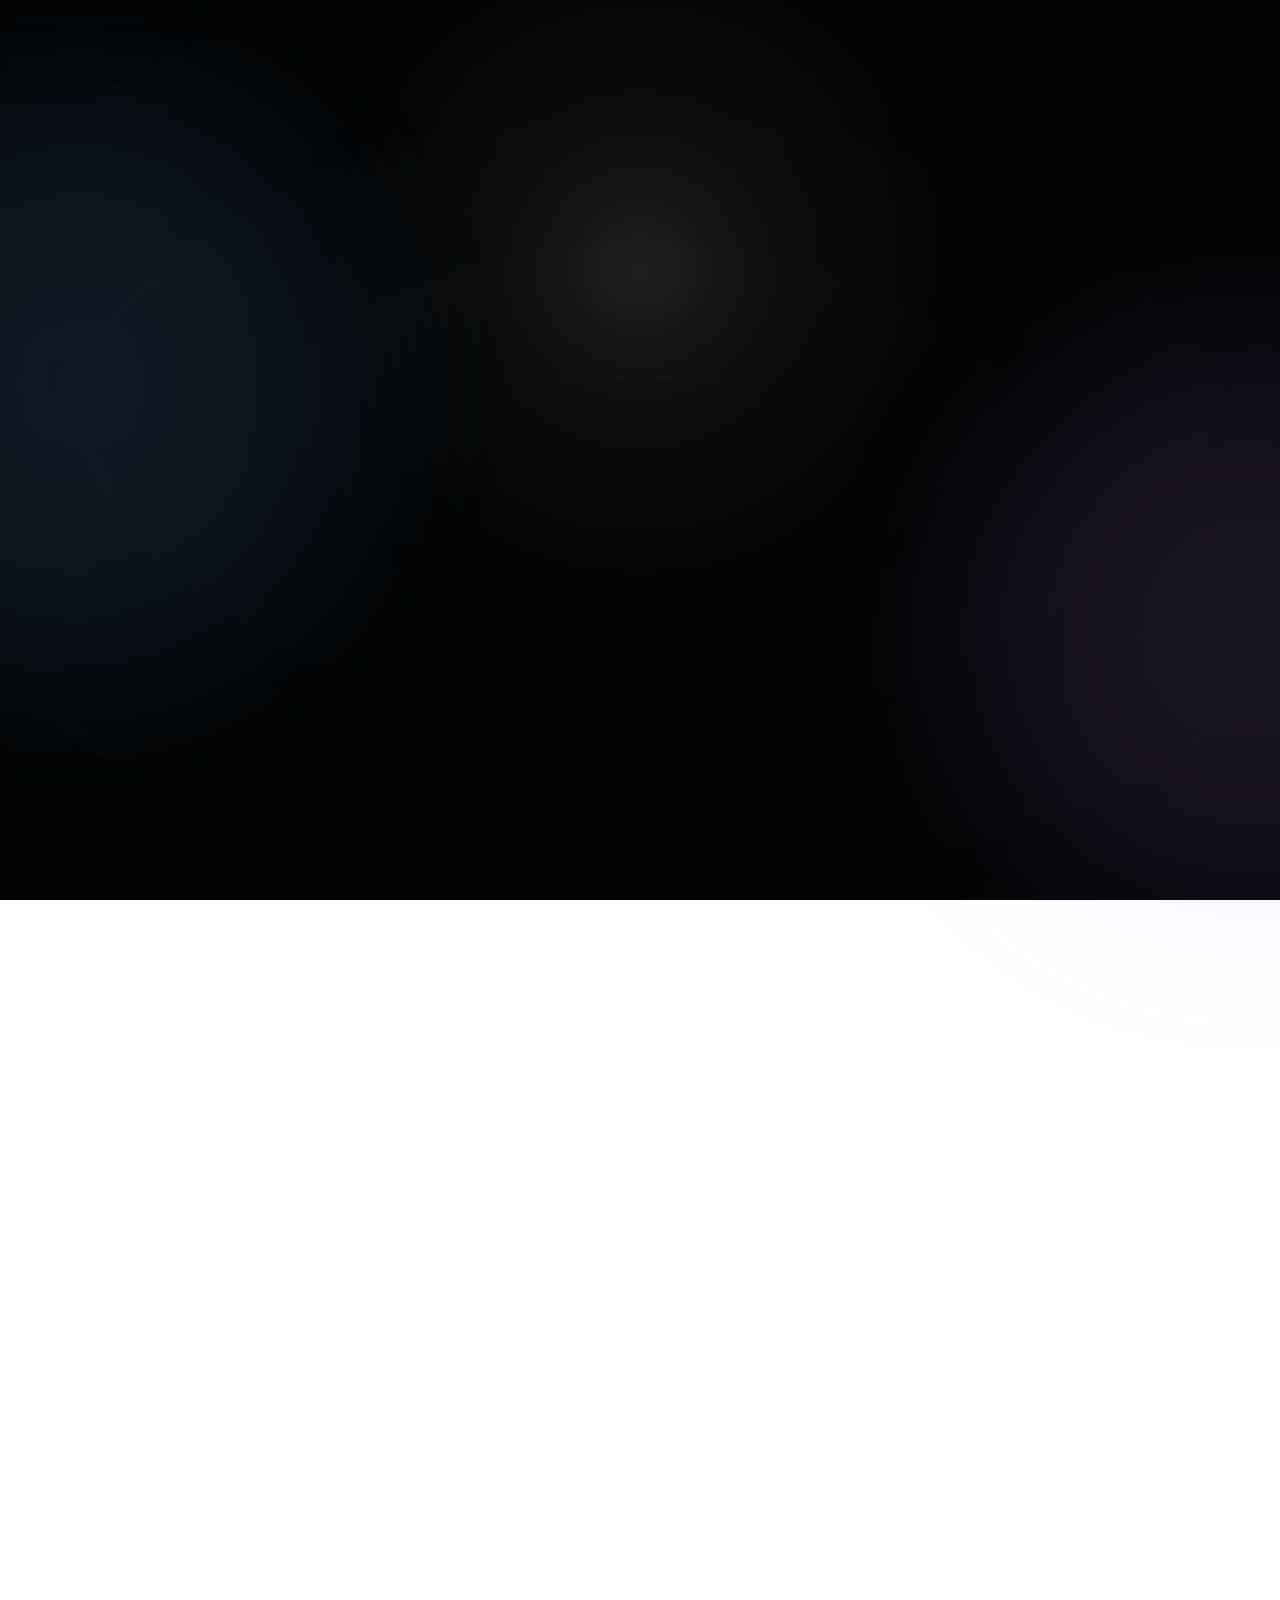
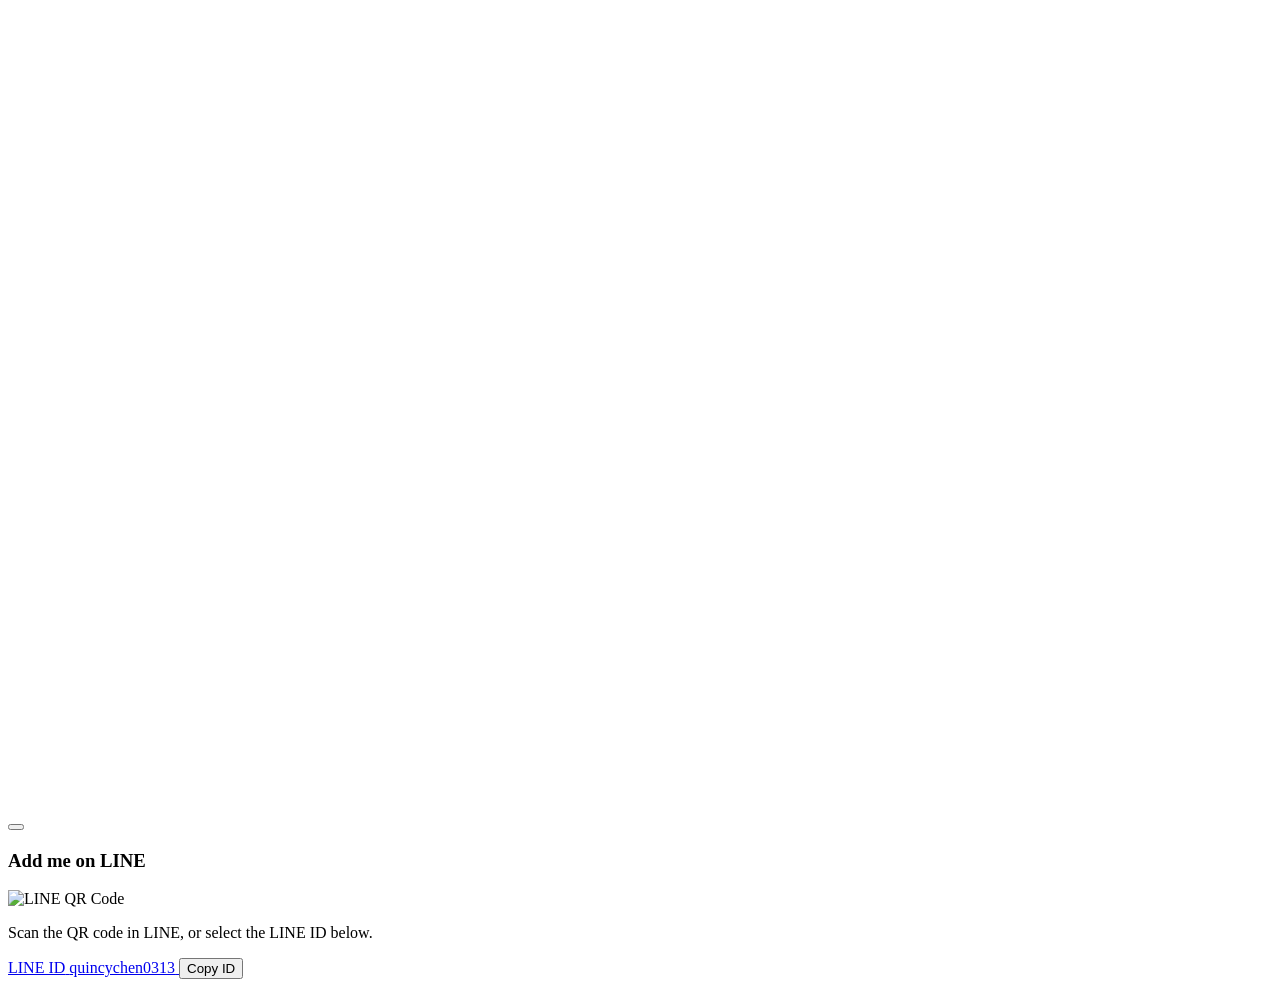
==== commit 55a5e1ef: "Add files via upload" ====
--- a/index.html
+++ b/index.html
@@ -619,8 +619,8 @@
   <div id="ambient-spotlight"></div>
 
   <header class="relative max-w-6xl mx-auto w-full px-6 py-4 flex justify-between items-center z-10 reveal" style="--delay:60ms">
-    <div class="flex items-center gap-2 font-mono text-xs text-neutral-400 uppercase tracking-wider font-semibold">
-      <i data-lucide="sparkles" class="text-amber-500 w-3.5 h-3.5"></i>
+    <div class="flex items-center gap-2.5 font-mono text-xs text-neutral-400 uppercase tracking-wider font-semibold">
+      <img src="assets/qlogo.png" alt="" aria-hidden="true" class="w-8 h-8 object-contain invert dark:invert-0 select-none drop-shadow-sm shrink-0">
       <span>QUINCY PORTAL</span>
     </div>
     <div class="hidden sm:flex items-center gap-2 text-[10px] font-mono text-neutral-400 uppercase tracking-widest">
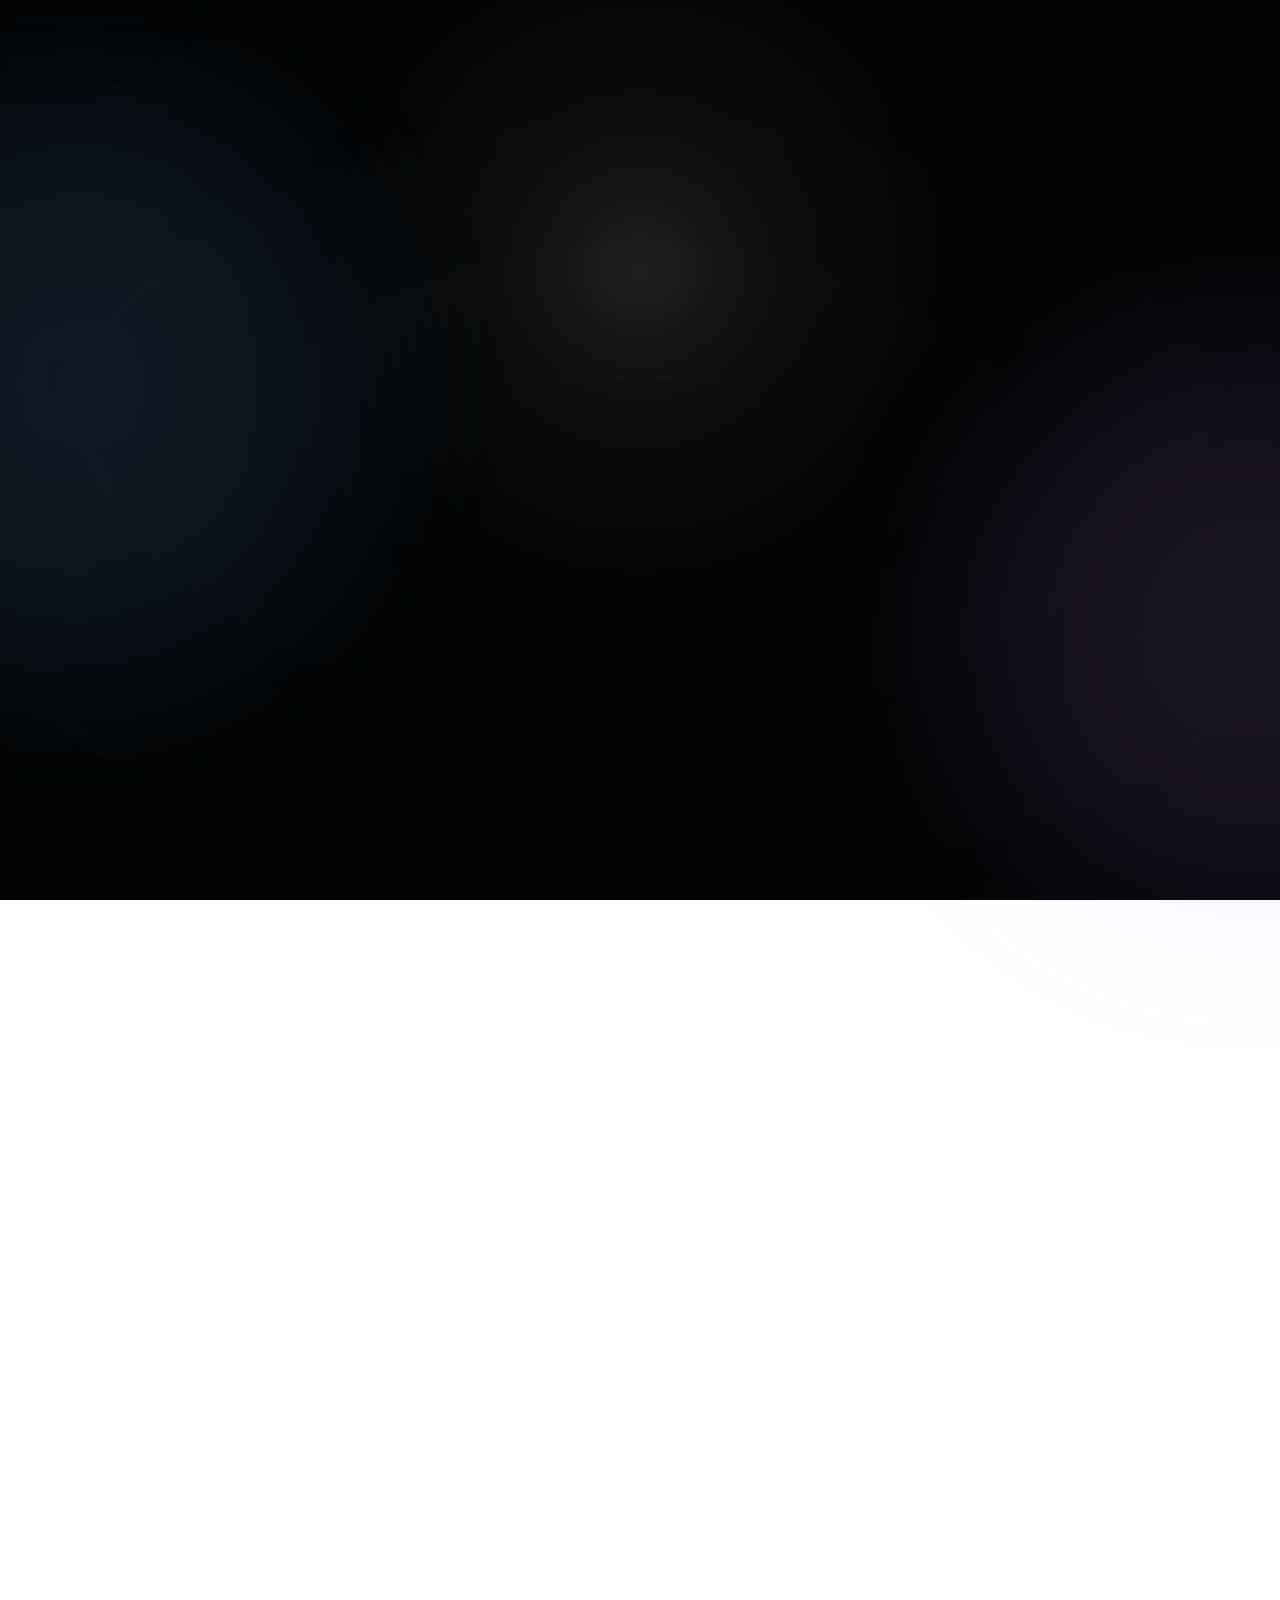
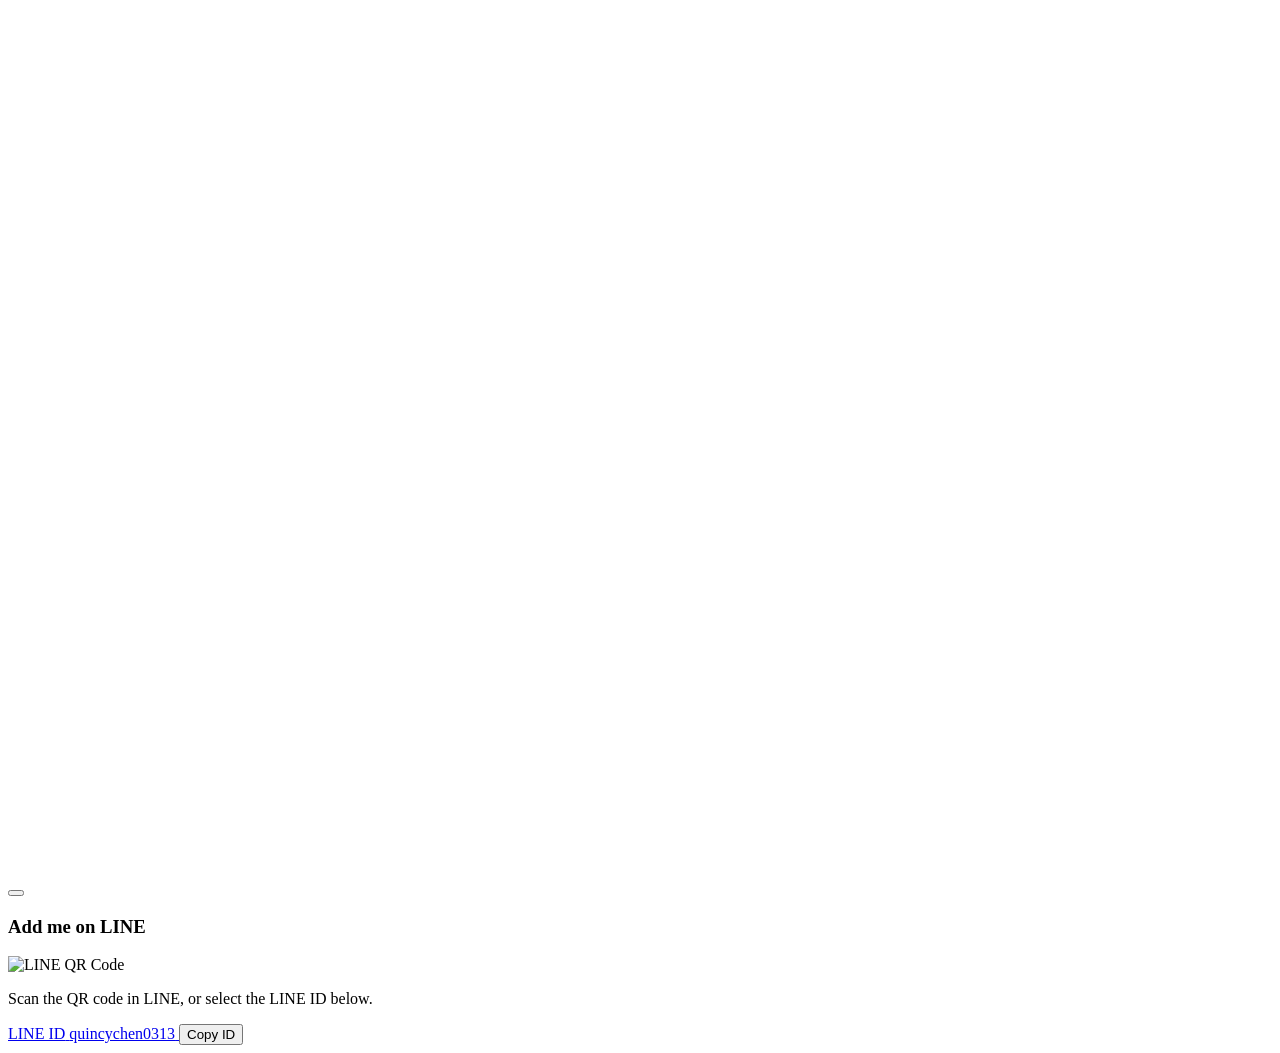
==== commit f8df9f49: "Add files via upload" ====
--- a/index.html
+++ b/index.html
@@ -600,6 +600,7 @@
   </script>
   <script src="https://www.gstatic.com/firebasejs/10.14.1/firebase-app-compat.js"></script>
   <script src="https://www.gstatic.com/firebasejs/10.14.1/firebase-database-compat.js"></script>
+  <link rel="stylesheet" href="3d/assets/portal-logo.css?v=3">
 </head>
 
 <body class="min-h-screen bg-neutral-50 dark:bg-neutral-950 text-neutral-900 dark:text-neutral-100 transition-colors duration-500 relative overflow-x-hidden flex flex-col">
@@ -674,7 +675,18 @@
                 </div>
                 <span class="orbit-dot dot-a"></span><span class="orbit-dot dot-b"></span>
                 <img id="default-logo-img" src="assets/qlogo.png" alt="Quincy Logo" class="w-full h-full object-contain invert dark:invert-0 select-none drop-shadow-sm">
+                <div id="logo-3d" role="group" tabindex="0" aria-label="QUINCY 3D Logo" aria-describedby="logo-3d-hint" data-ready="false"></div>
               </div>
+              <div id="logo-3d-toolbar" role="group" aria-label="3D Logo 控制" hidden>
+                <button id="logo-3d-spin" type="button" aria-label="自動旋轉" aria-pressed="false">
+                  <svg class="pause-icon" viewBox="0 0 20 20" aria-hidden="true"><path d="M7 4v12M13 4v12"/></svg>
+                  <svg class="play-icon" viewBox="0 0 20 20" aria-hidden="true"><path d="m6 3 10 7-10 7Z"/></svg>
+                </button>
+                <button id="logo-3d-reset" type="button" aria-label="回到正面">
+                  <svg viewBox="0 0 20 20" aria-hidden="true"><path d="M4 7a7 7 0 1 1-.6 5M4 2v5h5"/></svg>
+                </button>
+              </div>
+              <p id="logo-3d-hint" hidden>拖曳旋轉 · 雙擊回正</p>
 
               <div class="mt-4 flex flex-col items-center max-w-[320px] px-2 text-center select-none">
                 <p class="font-sans text-xs italic text-neutral-600 dark:text-neutral-400 leading-normal tracking-wide">
@@ -1544,10 +1556,14 @@
 
       const animations = {
         idle: { row:0, durations:[280,110,110,140,140,320], loop:true },
+        runningRight: { row:1, durations:[92,92,92,92,92,92,92,92], loop:true },
+        runningLeft: { row:2, durations:[92,92,92,92,92,92,92,92], loop:true },
         waving: { row:3, durations:[140,140,140,280], loop:false },
         jumping: { row:4, durations:[140,140,140,140,280], loop:false }
       };
       let timer = 0;
+      let movementStopTimer = 0;
+      let currentAnimation = '';
       let dragState = null;
       let didDrag = false;
       let suppressClick = false;
@@ -1559,7 +1575,9 @@
         sprite.style.backgroundPosition = `${-frame * 192}px ${-row * 208}px`;
       };
 
-      const play = name => {
+      const play = (name, restart = false) => {
+        if (!restart && currentAnimation === name) return;
+        currentAnimation = name;
         clearTimeout(timer);
         const animation = animations[name];
         let frame = 0;
@@ -1644,6 +1662,7 @@
         pet.classList.remove('is-dragging');
         if (didDrag) {
           savePosition();
+          play('idle');
           suppressClick = true;
           setTimeout(() => { suppressClick = false; }, 0);
         }
@@ -1658,8 +1677,10 @@
           startX: event.clientX,
           startY: event.clientY,
           offsetX: event.clientX - rect.left,
-          offsetY: event.clientY - rect.top
+          offsetY: event.clientY - rect.top,
+          lastX: event.clientX
         };
+        clearTimeout(movementStopTimer);
         didDrag = false;
         pet.setPointerCapture(event.pointerId);
       });
@@ -1669,6 +1690,11 @@
         if (!didDrag && Math.hypot(event.clientX - dragState.startX, event.clientY - dragState.startY) < 5) return;
         didDrag = true;
         pet.classList.add('is-dragging');
+        const horizontalDelta = event.clientX - dragState.lastX;
+        if (Math.abs(horizontalDelta) >= .5) {
+          play(horizontalDelta < 0 ? 'runningLeft' : 'runningRight');
+        }
+        dragState.lastX = event.clientX;
         placeFixed(event.clientX - dragState.offsetX, event.clientY - dragState.offsetY);
       });
 
@@ -1677,7 +1703,7 @@
       pet.addEventListener('dblclick', event => {
         event.preventDefault();
         resetPosition();
-        play('waving');
+        play('waving', true);
       });
 
       pet.addEventListener('keydown', event => {
@@ -1687,6 +1713,10 @@
         const rect = pet.getBoundingClientRect();
         placeFixed(rect.left + movement[0], rect.top + movement[1]);
         savePosition();
+        if (event.key === 'ArrowLeft') play('runningLeft');
+        else if (event.key === 'ArrowRight') play('runningRight');
+        clearTimeout(movementStopTimer);
+        movementStopTimer = setTimeout(() => play('idle'), 420);
       });
 
       window.addEventListener('resize', () => {
@@ -1702,13 +1732,13 @@
         return;
       }
 
-      pet.addEventListener('pointerenter', () => play('waving'));
+      pet.addEventListener('pointerenter', () => play('waving', true));
       pet.addEventListener('click', event => {
         if (suppressClick || didDrag) {
           event.preventDefault();
           return;
         }
-        play('jumping');
+        play('jumping', true);
       });
       play('idle');
     }
@@ -1821,5 +1851,6 @@
     window.addEventListener('load', () => movePill(state.activeTab, false));
     window.addEventListener('resize', () => movePill(state.activeTab, false));
   </script>
+  <script type="module" src="3d/assets/portal-logo.js?v=3"></script>
 </body>
 </html>
--- a/3d/assets/portal-logo.css
+++ b/3d/assets/portal-logo.css
@@ -0,0 +1,16 @@
+#logo-container { transform: none; transition: none; will-change: auto; }
+#logo-3d { position:absolute; inset:0; z-index:4; cursor:grab; touch-action:pan-y pinch-zoom; border-radius:12px; }
+#logo-3d:active { cursor:grabbing; }
+#logo-3d canvas { display:block; width:100%; height:100%; pointer-events:none; }
+#logo-3d:focus-visible { outline:2px solid #737373; outline-offset:4px; }
+#logo-container.has-3d-logo #default-logo-img { visibility:hidden; }
+#logo-3d-toolbar { display:flex; justify-content:center; gap:6px; margin-top:8px; }
+#logo-3d-toolbar[hidden], #logo-3d-hint[hidden], #logo-3d[hidden] { display:none; }
+#logo-3d-toolbar button { display:grid; place-items:center; width:36px; height:36px; border-radius:50%; color:#525252; background:rgba(128,128,128,.08); border:1px solid rgba(128,128,128,.22); cursor:pointer; touch-action:manipulation; }
+.dark #logo-3d-toolbar button { color:#d4d4d4; background:rgba(255,255,255,.05); }
+#logo-3d-toolbar button:hover { background:rgba(128,128,128,.2); }
+#logo-3d-toolbar button:focus-visible { outline:2px solid currentColor; outline-offset:3px; }
+#logo-3d-toolbar svg { width:15px; height:15px; fill:none; stroke:currentColor; stroke-width:1.6; stroke-linecap:round; stroke-linejoin:round; }
+#logo-3d-spin[aria-pressed=true] .play-icon, #logo-3d-spin[aria-pressed=false] .pause-icon { display:none; }
+#logo-3d-hint { margin-top:7px; font-size:12px; color:#737373; }
+.dark #logo-3d-hint { color:#a3a3a3; }
